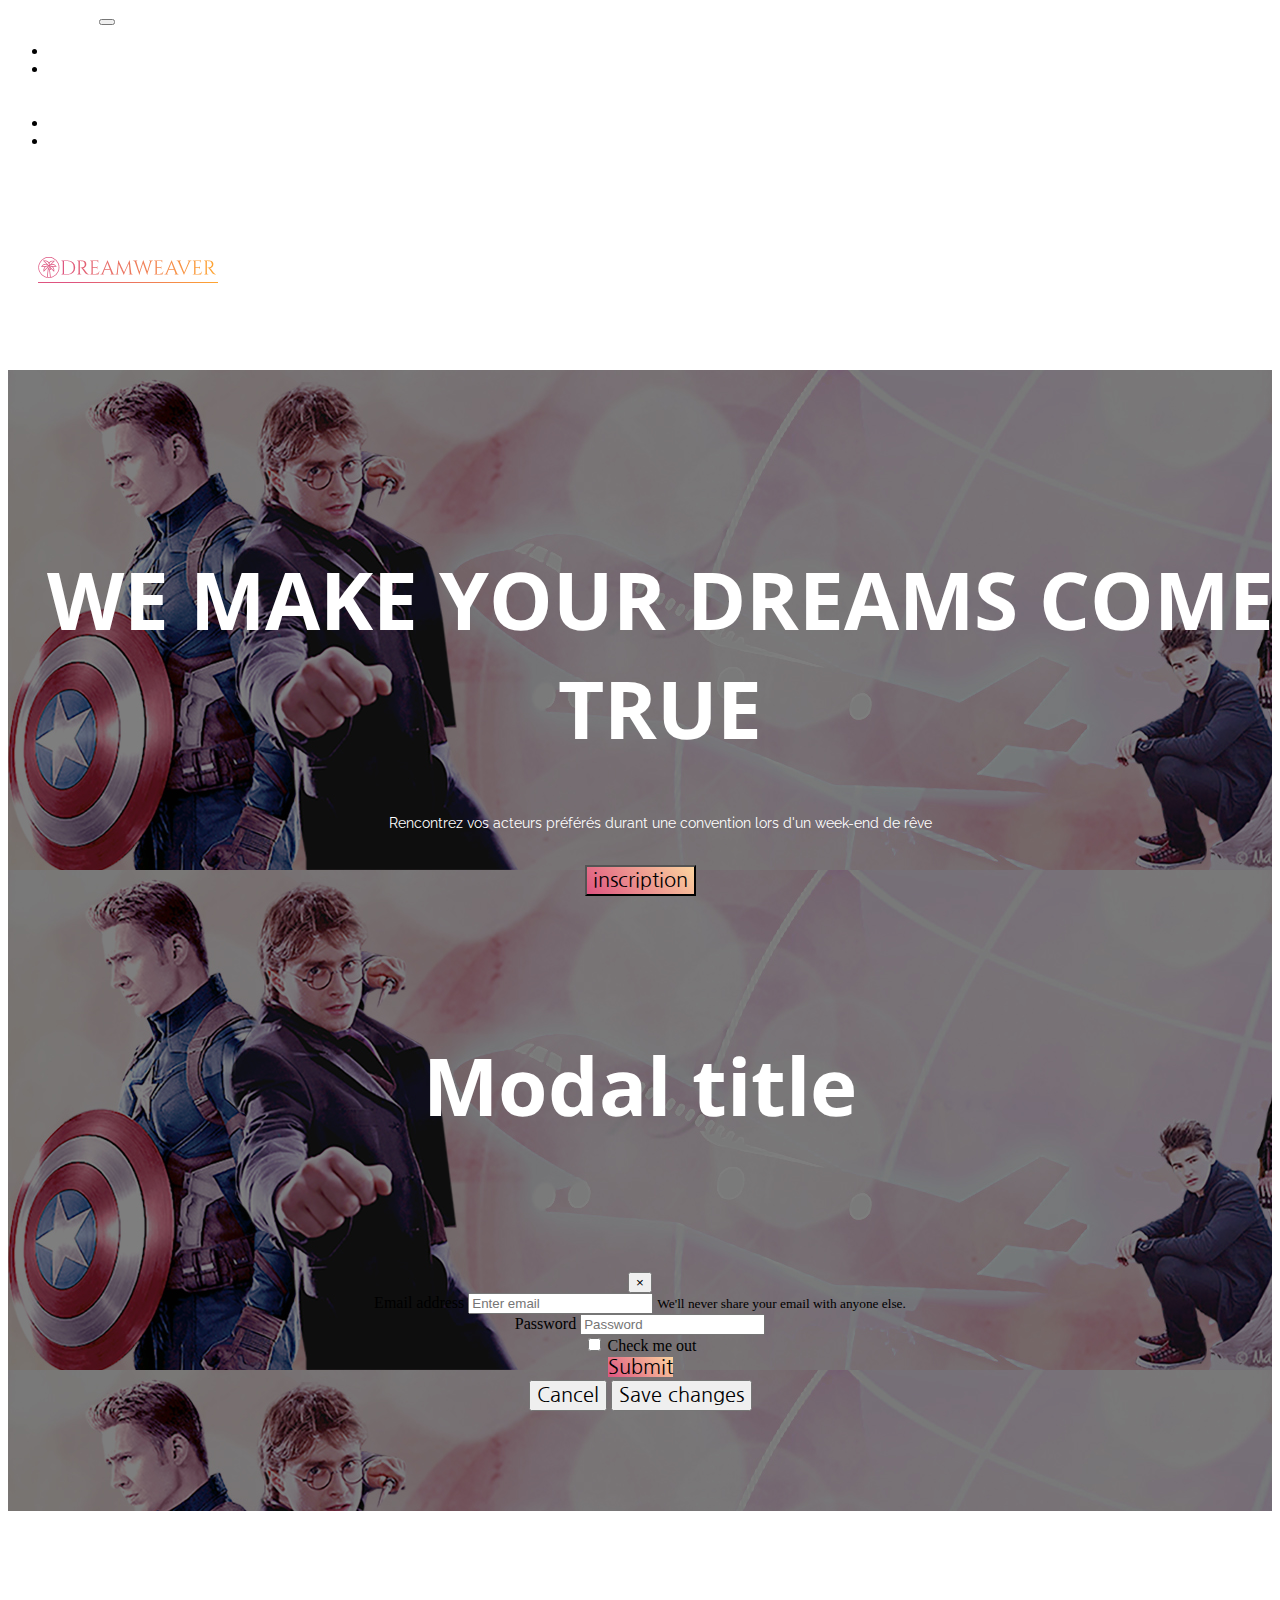
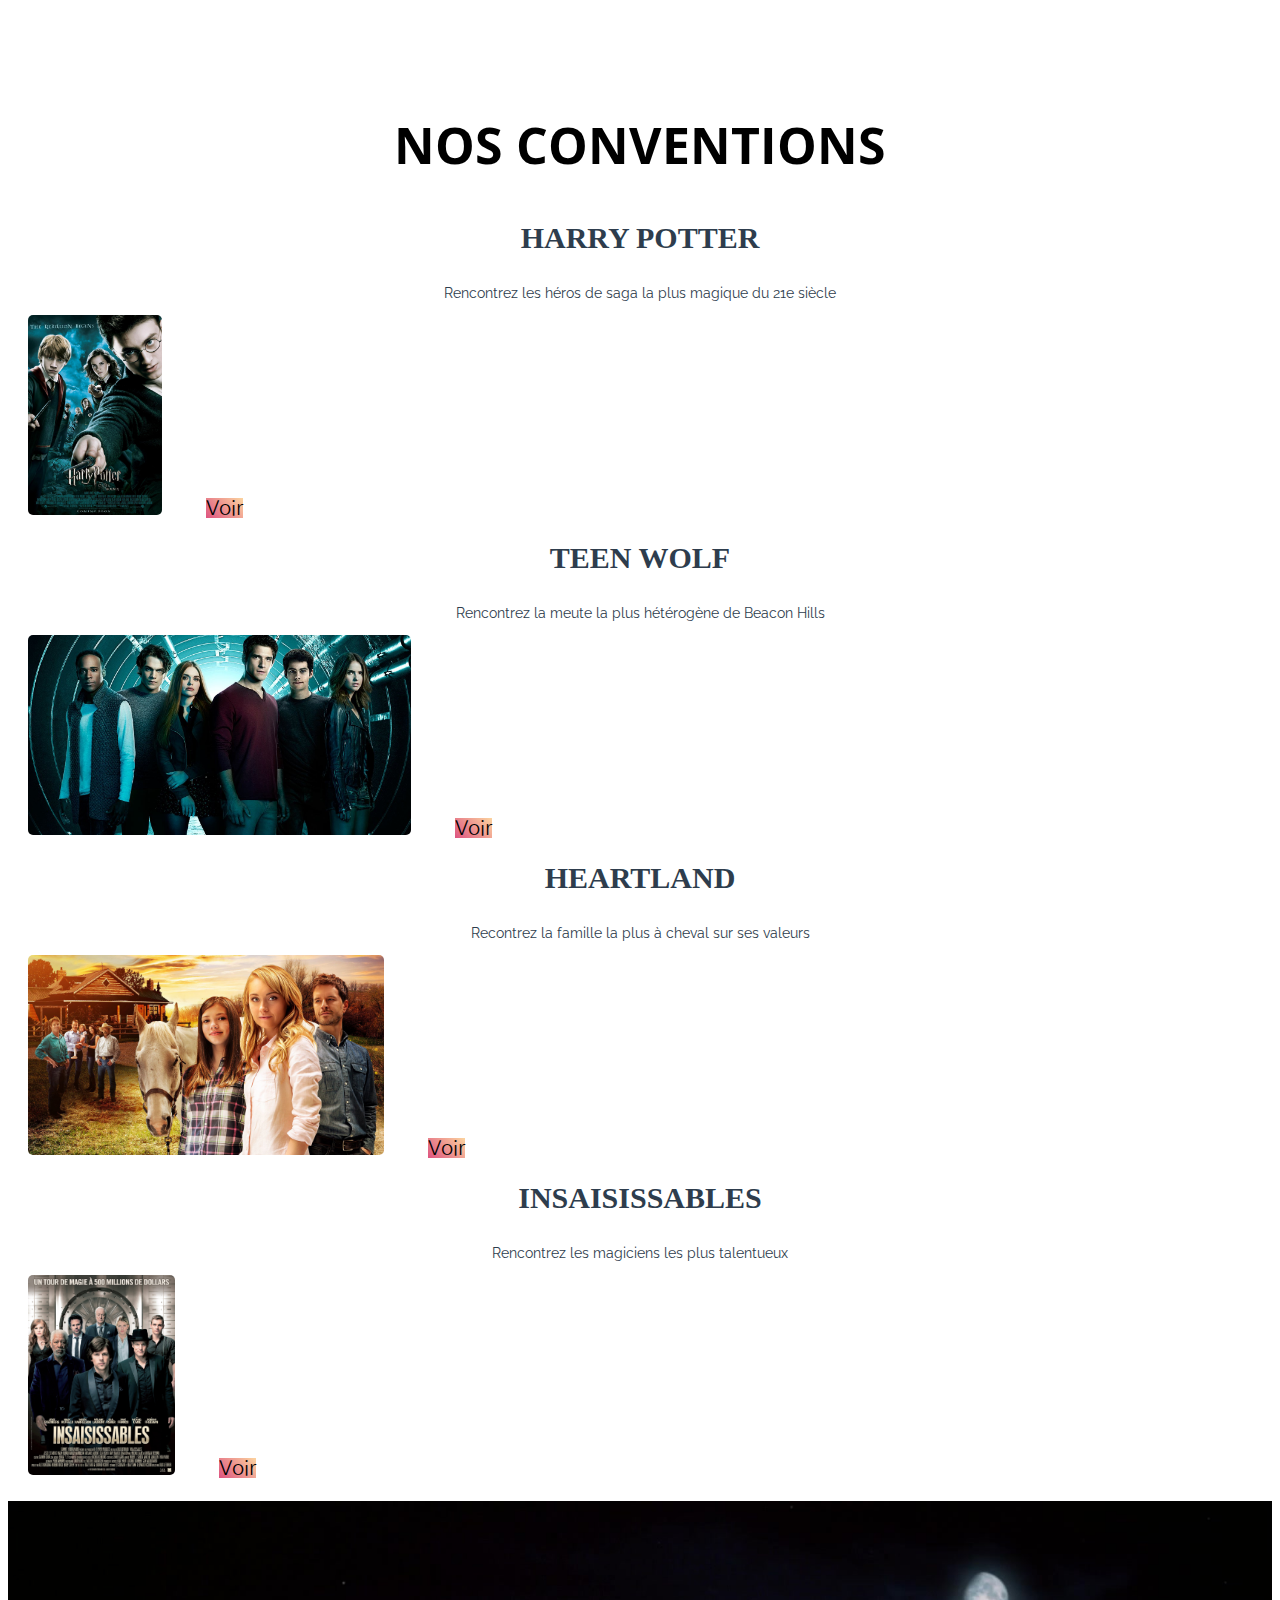
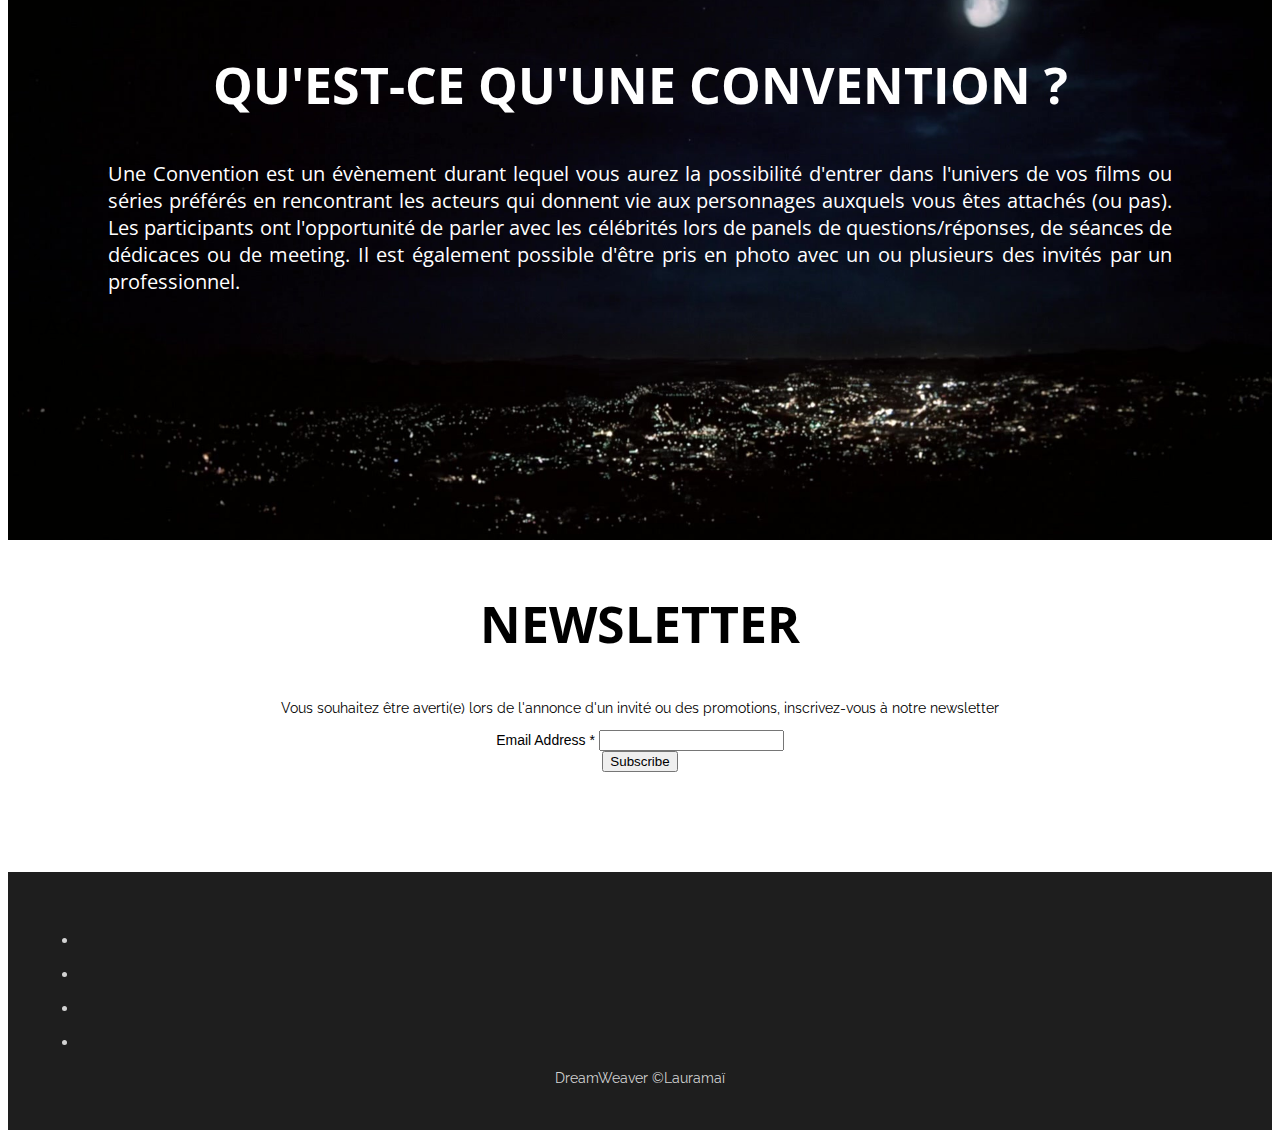
==== index.html @ 34c1da0e "Update 2" ====
<!DOCTYPE html>
<html>
<head>
	<meta charset="utf-8">
	<title> DreamWeaver</title>
	 <link rel="stylesheet" href="https://stackpath.bootstrapcdn.com/bootstrap/4.1.3/css/bootstrap.min.css" integrity="sha384-MCw98/SFnGE8fJT3GXwEOngsV7Zt27NXFoaoApmYm81iuXoPkFOJwJ8ERdknLPMO" crossorigin="anonymous">

    <link rel="stylesheet" href="https://use.fontawesome.com/releases/v5.4.2/css/all.css" integrity="sha384-/rXc/GQVaYpyDdyxK+ecHPVYJSN9bmVFBvjA/9eOB+pb3F2w2N6fc5qB9Ew5yIns" crossorigin="anonymous">
	 <link href="https://fonts.googleapis.com/css?family=Open+Sans+Condensed:300,300i" rel="stylesheet">
	 <link href="https://fonts.googleapis.com/css?family=Raleway:300i" rel="stylesheet">
    <link href="https://fonts.googleapis.com/css?family=Nanum+Gothic:800" rel="stylesheet">

    <link rel="stylesheet" type="text/css" href="style.css">
</head>

<body>


  <header>
    <nav class="navbar navbar-expand-lg navbar-light bg-light">
      <a class="navbar-brand" href="#">MENU</a>
      <button class="navbar-toggler" type="button" data-toggle="collapse" data-target="#navbarNavDropdown" aria-controls="navbarNavDropdown" aria-expanded="false" aria-label="Toggle navigation">
      <span class="navbar-toggler-icon"></span>
      </button>
    <div class="collapse navbar-collapse" id="navbarNavDropdown">
      <ul class="navbar-nav">
        <li class="nav-item active">
        <li class="nav-item dropdown">
          <a class="nav-link dropdown-toggle" href="#" id="navbarDropdownMenuLink" role="button" data-toggle="dropdown" aria-haspopup="true" aria-expanded="false">
          Nos Conventions
          </a>
        <div class="dropdown-menu" aria-labelledby="navbarDropdownMenuLink">
          <a class="dropdown-item" href="harrypotter.html">Harry Potter</a>
          <a class="dropdown-item" href="#">Heartland</a>
          <a class="dropdown-item" href="#">Insaisissables</a>
          <a class="dropdown-item" href="#">Teen Wolf</a>
        </div>
        </li>

          <a class="nav-link" href="#categorie2"> F.A.Q <span class="sr-only">(current)</span></a>
        </li>
        <li class="nav-item">
          <a class="nav-link" href="#categorie3">Newsletter</a>
        </li>
        <li class="nav-item">
          <a class="nav-link" href="#footer">Contact</a>
        </li>
        
      </ul>
    </div>
    </nav>

  </header>



        <img src="images/logo.png">



<div id="banner">
	<div class="content">
		<h1> WE MAKE YOUR DREAMS COME TRUE</h1>
		<p> Rencontrez vos acteurs préférés durant une convention lors d'un week-end de rêve</p>
  </div>

  <!-- Button trigger modal -->
  <button type="button" class="btn button-pink" data-toggle="modal" data-target="#exampleModal">
 inscription
  </button>

  <!-- Modal -->
    <div class="modal fade" id="exampleModal" tabindex="-1" role="dialog" aria-labelledby="exampleModalLabel" aria-hidden="true">
      <div class="modal-dialog" role="document">
        <div class="modal-content">
          <div class="modal-header">
            <h5 class="modal-title" id="exampleModalLabel">Modal title</h5>
            <button type="button" class="close" data-dismiss="modal" aria-label="Close">
              <span aria-hidden="true">&times;</span>
            </button>
          </div>
          <div class="modal-body">
            <form>
                <div class="form-group">
                  <label for="exampleInputEmail1">Email address</label>
                  <input type="email" class="form-control" id="exampleInputEmail1" aria-describedby="emailHelp" placeholder="Enter email">
                  <small id="emailHelp" class="form-text text-muted">We'll never share your email with anyone else.</small>
                </div>
                <div class="form-group">
                  <label for="exampleInputPassword1">Password</label>
                  <input type="password" class="form-control" id="exampleInputPassword1" placeholder="Password">
                </div>
                <div class="form-group form-check">
                  <input type="checkbox" class="form-check-input" id="exampleCheck1">
                  <label class="form-check-label" for="exampleCheck1">Check me out</label>
                </div>
                <a href="mailto:lauramai.mcl@gmail.com" class="btn button-pink"> Submit</a>
            </form>
          </div>
          <div class="modal-footer">
            <button type="button" class="btn btn-secondary" data-dismiss="modal">Cancel</button>
            <button type="button" class="btn btn-light">Save changes</button>
          </div>
        </div>
      </div>
    </div>


</div>





<div id="anchor1">

  <h2> NOS CONVENTIONS</h2>

  <div class="container">
    <div class="row">
      <div class="col-12 col-md-6 col-xl-3">
        <div class="card">
          <h3> HARRY POTTER </h3>
          <p> Rencontrez les héros de saga la plus magique du 21e siècle</p>
          <img src="images/harrypotter.jpeg">
          <a href="harrypotter.html" class="btn button-pink"> Voir </a>
        </div>
      </div>

      <div class="col-12 col-md-6 col-xl-3">
        <div class="card">
          <h3>TEEN WOLF</h3>
          <p> Rencontrez la meute la plus hétérogène de Beacon Hills</p>
          <img src="images/teenwolf.jpg">
          <a href="#" class="btn button-pink">Voir</a>
        </div>
      </div>

      <div class="col-12 col-md-6 col-xl-3">
        <div class="card" >
          <h3>HEARTLAND</h3>
          <p>Recontrez la famille la plus à cheval sur ses valeurs</p>
          <img src="images/heartland.jpg">
          <a href="#" class="btn button-pink">Voir</a>
        </div>
      </div>

      <div class="col-12 col-md-6 col-xl-3">
        <div class="card">
          <h3>INSAISISSABLES</h3>
          <p>Rencontrez les magiciens les plus talentueux </p>
          <img src="images/insaisissables.jpg">
          <a href="#" class="btn button-pink">Voir</a>
        </div>
      </div>

    </div>
  </div>
</div>


<div class="container2">
  <div id="categorie2">

    <h2 class="title"> QU'EST-CE QU'UNE CONVENTION ?</h2>

    <p class="definition">Une Convention est un évènement durant lequel vous aurez la possibilité d'entrer dans l'univers de vos films ou séries préférés en rencontrant les acteurs qui donnent vie aux personnages auxquels vous êtes attachés (ou pas). Les participants ont l'opportunité de parler avec les célébrités lors de panels de questions/réponses, de séances de dédicaces ou de meeting. Il est également possible d'être pris en photo avec un ou plusieurs des invités par un professionnel.</p>

    <a href="FAQ.html" class="btn btn-light" > F.A.Q </a>

  </div>
</div>

<div id="categorie3">
  
  <h2> NEWSLETTER </h2>
  <p> Vous souhaitez être averti(e) lors de l'annonce d'un invité ou des promotions, inscrivez-vous à notre newsletter </p>


<div class="formulaire">
      <!-- Begin Mailchimp Signup Form -->
      <link href="//cdn-images.mailchimp.com/embedcode/classic-10_7.css" rel="stylesheet" type="text/css">
      <style type="text/css">
        #mc_embed_signup{background:#fff; clear:left; font:14px Helvetica,Arial,sans-serif; }
        /* Add your own Mailchimp form style overrides in your site stylesheet or in this style block.
           We recommend moving this block and the preceding CSS link to the HEAD of your HTML file. */
      </style>
      <div id="mc_embed_signup">
      <form action="https://github.us19.list-manage.com/subscribe/post?u=7b00510c1316c2a88163feda2&amp;id=d423fafced" method="post" id="mc-embedded-subscribe-form" name="mc-embedded-subscribe-form" class="validate" target="_blank" novalidate>
      
      
      <div class="mc-field-group">
        <label for="mce-EMAIL">Email Address  <span class="asterisk">*</span>
      </label>
        <input type="email" value="" name="EMAIL" class="required email" id="mce-EMAIL">
      </div>
      </div>  <div id="mce-responses" class="clear">
          <div class="response" id="mce-error-response" style="display:none"></div>
          <div class="response" id="mce-success-response" style="display:none"></div>
        </div>    <!-- real people should not fill this in and expect good things - do not remove this or risk form bot signups-->
          <div style="position: absolute; left: -5000px;" aria-hidden="true"><input type="text" name="b_7b00510c1316c2a88163feda2_d423fafced" tabindex="-1" value=""></div>
          <div class="clear"><input type="submit" value="Subscribe" name="subscribe" id="mc-embedded-subscribe" class="button"></div>
          </div>
      </form>
      </div>
      <script type='text/javascript' src='//s3.amazonaws.com/downloads.mailchimp.com/js/mc-validate.js'></script><script type='text/javascript'>(function($) {window.fnames = new Array(); window.ftypes = new Array();fnames[0]='EMAIL';ftypes[0]='email';fnames[1]='FNAME';ftypes[1]='text';fnames[2]='LNAME';ftypes[2]='text';fnames[3]='ADDRESS';ftypes[3]='address';fnames[4]='PHONE';ftypes[4]='phone';fnames[5]='BIRTHDAY';ftypes[5]='birthday';}(jQuery));var $mcj = jQuery.noConflict(true);</script>
      <!--End mc_embed_signup-->
</div>
</div>

    <div id="footer">      
        <ul class="list-inline">
        <li class="list-inline-item"><a href="#"><i class="fab fa-youtube"></i></a></li>
        <li class="list-inline-item"><a href="#"><i class="fab fa-facebook-square"></i></a></li>
        <li class="list-inline-item"><a href="#"><i class="fab fa-twitter-square"></i></a></li>
        <li class="list-inline-item"><a href="#"><i class="fab fa-linkedin"></i></a></li>
        </ul>
        <p>DreamWeaver ©Lauramaï</p>
    </div>


































<script src="https://code.jquery.com/jquery-3.3.1.slim.min.js" integrity="sha384-q8i/X+965DzO0rT7abK41JStQIAqVgRVzpbzo5smXKp4YfRvH+8abtTE1Pi6jizo" crossorigin="anonymous"></script>
<script src="https://cdnjs.cloudflare.com/ajax/libs/popper.js/1.14.3/umd/popper.min.js" integrity="sha384-ZMP7rVo3mIykV+2+9J3UJ46jBk0WLaUAdn689aCwoqbBJiSnjAK/l8WvCWPIPm49" crossorigin="anonymous"></script>
<script src="https://stackpath.bootstrapcdn.com/bootstrap/4.1.3/js/bootstrap.min.js" integrity="sha384-ChfqqxuZUCnJSK3+MXmPNIyE6ZbWh2IMqE241rYiqJxyMiZ6OW/JmZQ5stwEULTy" crossorigin="anonymous"></script>


</body>
</html>
---- style.css ----
.LOGO {
	text-align: center;
	align-self: center;
}

#banner {
	background: white;
	text-align: center;
	background-image: url("images/banner.jpg");
	padding-top : 100px;
	padding-bottom: 100px;
}

.container-fluid {
	margin-top:30px;
}


.content {
	text-align: center;
	color: white;
    width: 100%;
    padding: 20px;
	font-family: 'Open Sans Condensed', sans-serif;
	text-align: center;
}

p{
	font-family: 'Raleway', sans-serif;
}

.content > h1 {
}

#anchor1 {
	margin-top: 200px;
}

h1 {
	font-size:80px;
	color: white;
	font-family: 'Open Sans Condensed', sans-serif;
	text-align: center;
}

h2{ 
	font-family: 'Open Sans Condensed', sans-serif;
	text-align: center;
	font-size:50px;
	margin-top: 50px;

}

.logo {
	width: 300px;
	text-align: center;
}


#categorie1{
	margin-top: 50px;
}

.card {
	color: #2e3d4d;
	margin-bottom: 20px;

}

img {
  height: 200px;
  object-fit: cover;
  border-radius: 5px;
  margin-left: 20px;
  margin-right: 20px;
  text-align: center;
}

a {
	margin-bottom: 20px;
	margin-top:10px;
	margin-left: 20px;
	margin-right: 20px;
	text-align: center;
	color: white;

}

h3 {
	text-align: center;
	font-size: 30px;
	margin-top: 20px;
}

p {
	text-align: center;
	font-size: 14px;
	margin-right: 20px;
	margin-left: 20px;

}

.container {
	margin-top: 10px;
}


.btn {
	text-decoration: none;
	font-family: 'Nanum Gothic', sans-serif;
	color: black;
	font-size: 20px;
	text-align: center;
}

.button-pink {
  	background :linear-gradient(45deg,#de5480,#fcd49f);
}

.button-light {
	position: absolute;
	align-self :center;
}

.container2 {
	display:flex;
	position: relative;
	justify-content: center;
	align-items: center;
}

#categorie2 {
	background-image: url("images/beaconhills.png");
  	background-size: cover;
  	padding-bottom: 200px;
}	



.title {
	color: white;
	font-family: 'Open Sans Condensed', sans-serif;
	text-align: center;
	font-size:50px;
	margin-top: 50px;
	padding-top: 100px;

}

.definition{
	font-family: 'Open Sans Condensed', sans-serif;
	margin-top: 15px;
	margin-right: 100px;
	margin-left: 100px;
	font-size: 20px;
	text-align: justify;
	color: white;
}


#footer{
  text-align: center;
  padding: 30px;
  background: rgb(30, 30, 30);
  color: lightgrey;
  margin-top: 100px;
}

#footer a {
  color: lightgrey;
  font-size: 30px;
}
#footer a:hover {
  color: white;
}


#intro {
	background-image: url("images/Hogwarts.png");
	background-size:cover;
	padding-bottom: 100px;
	padding-top: 100px;
}

h5{
	font-size:80px;
	color: white;
	font-family: 'Open Sans Condensed', sans-serif;
	text-align: center;
}

h6{
	font-size:40px;
	color: grey;
	font-family: 'Open Sans Condensed', sans-serif;
	text-align: center;
}

.formulaire {
	text-align: center
}
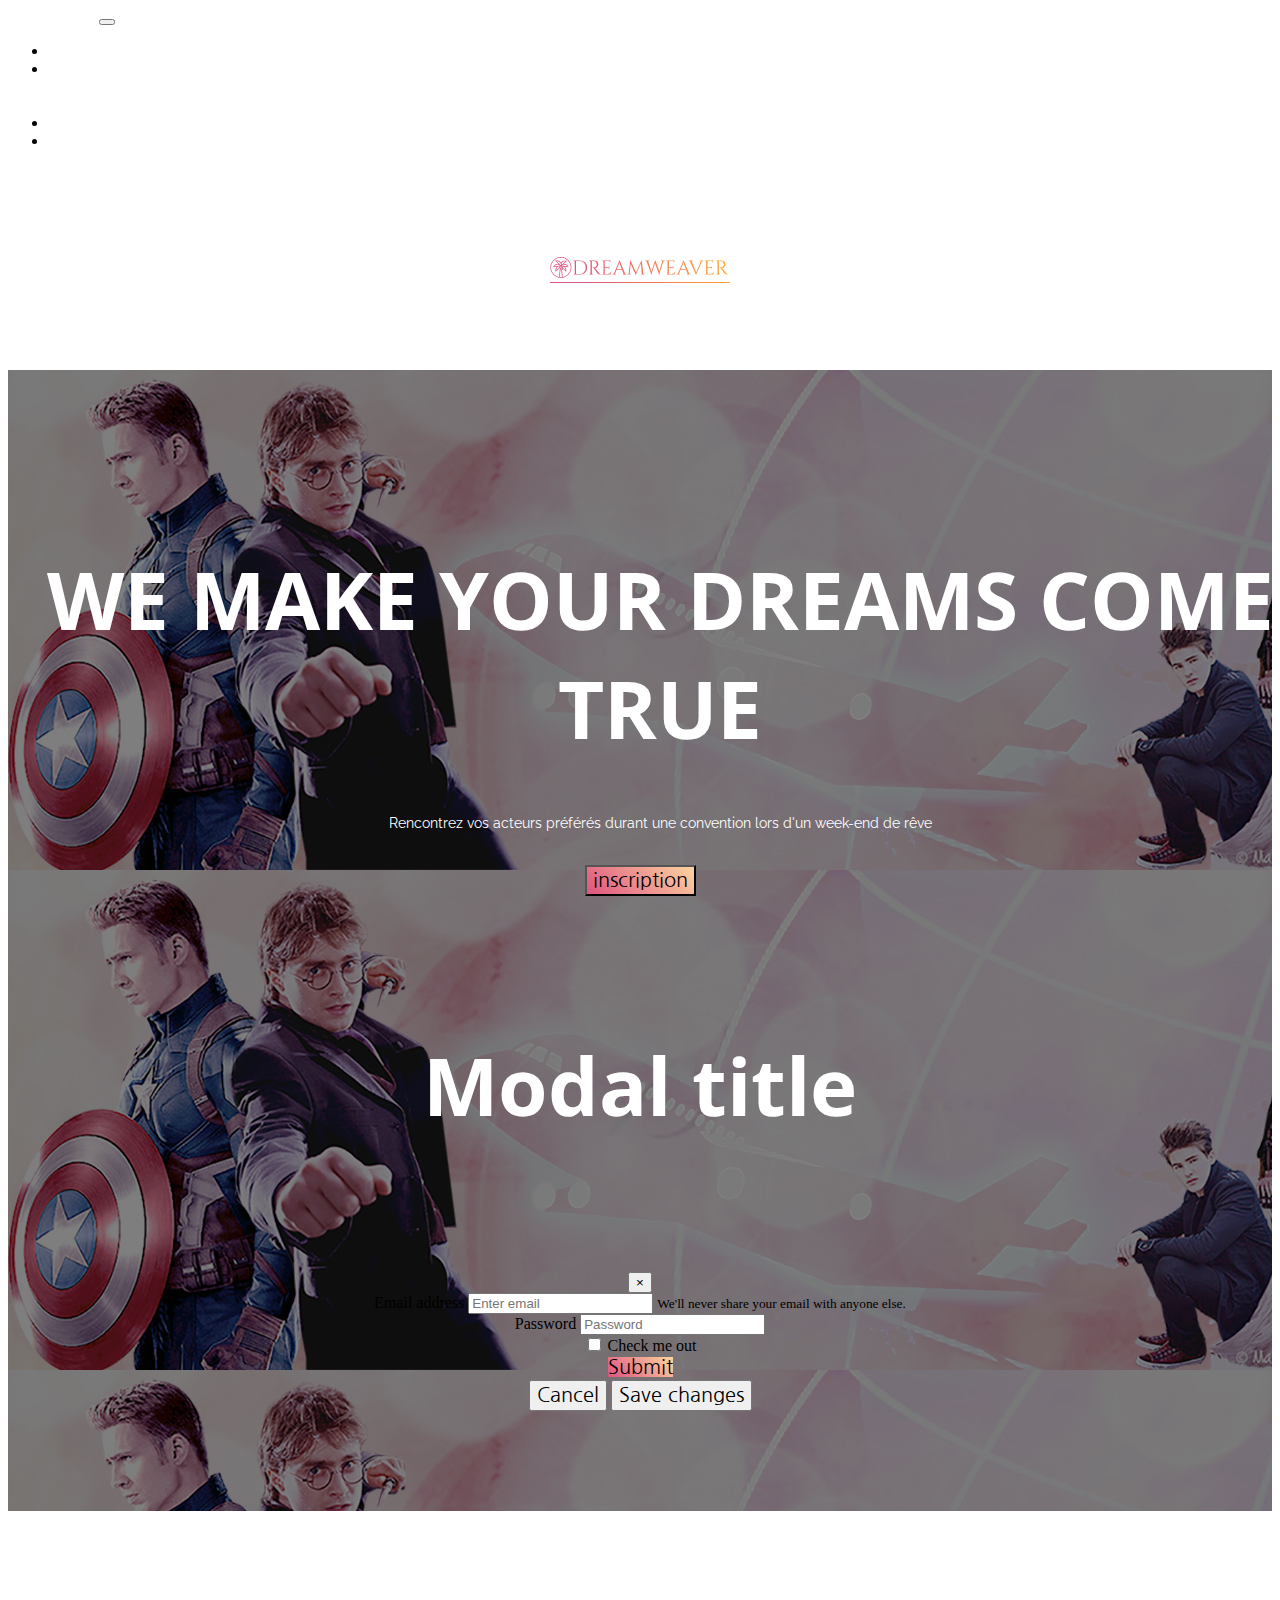
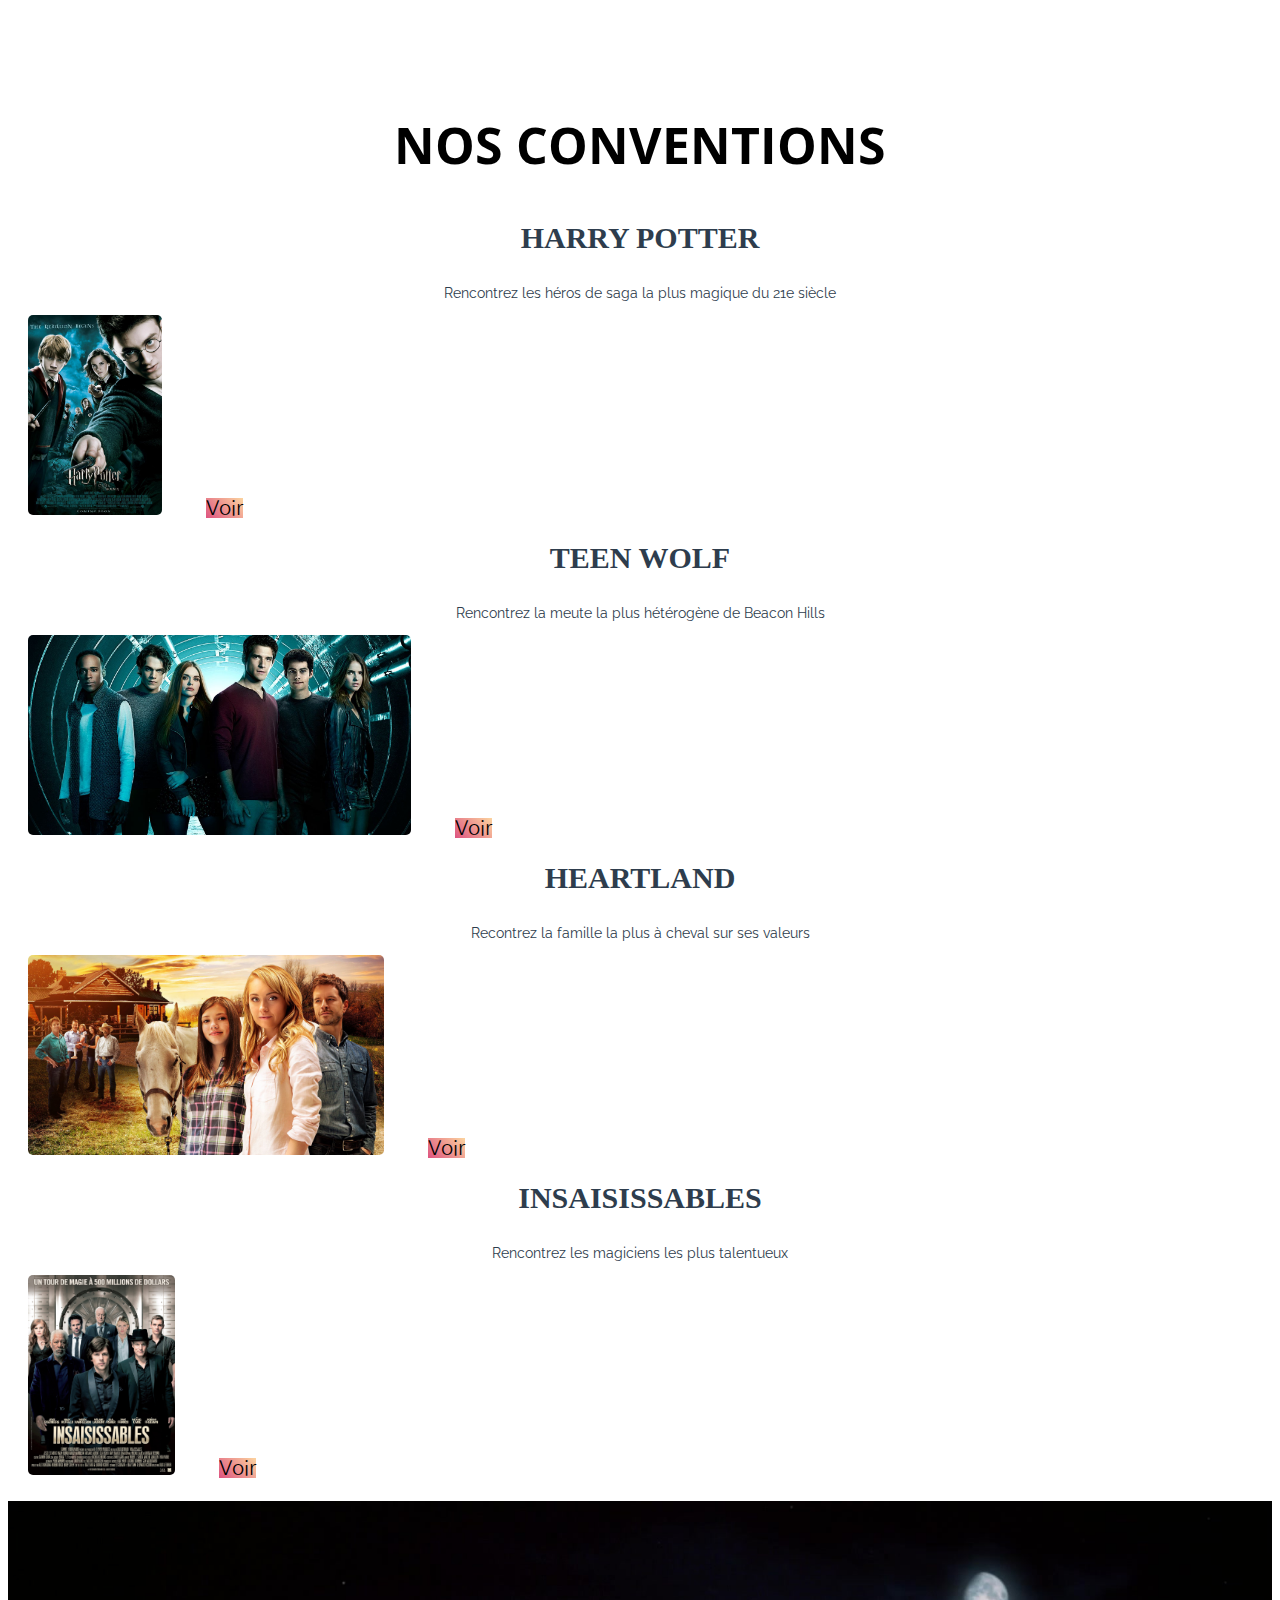
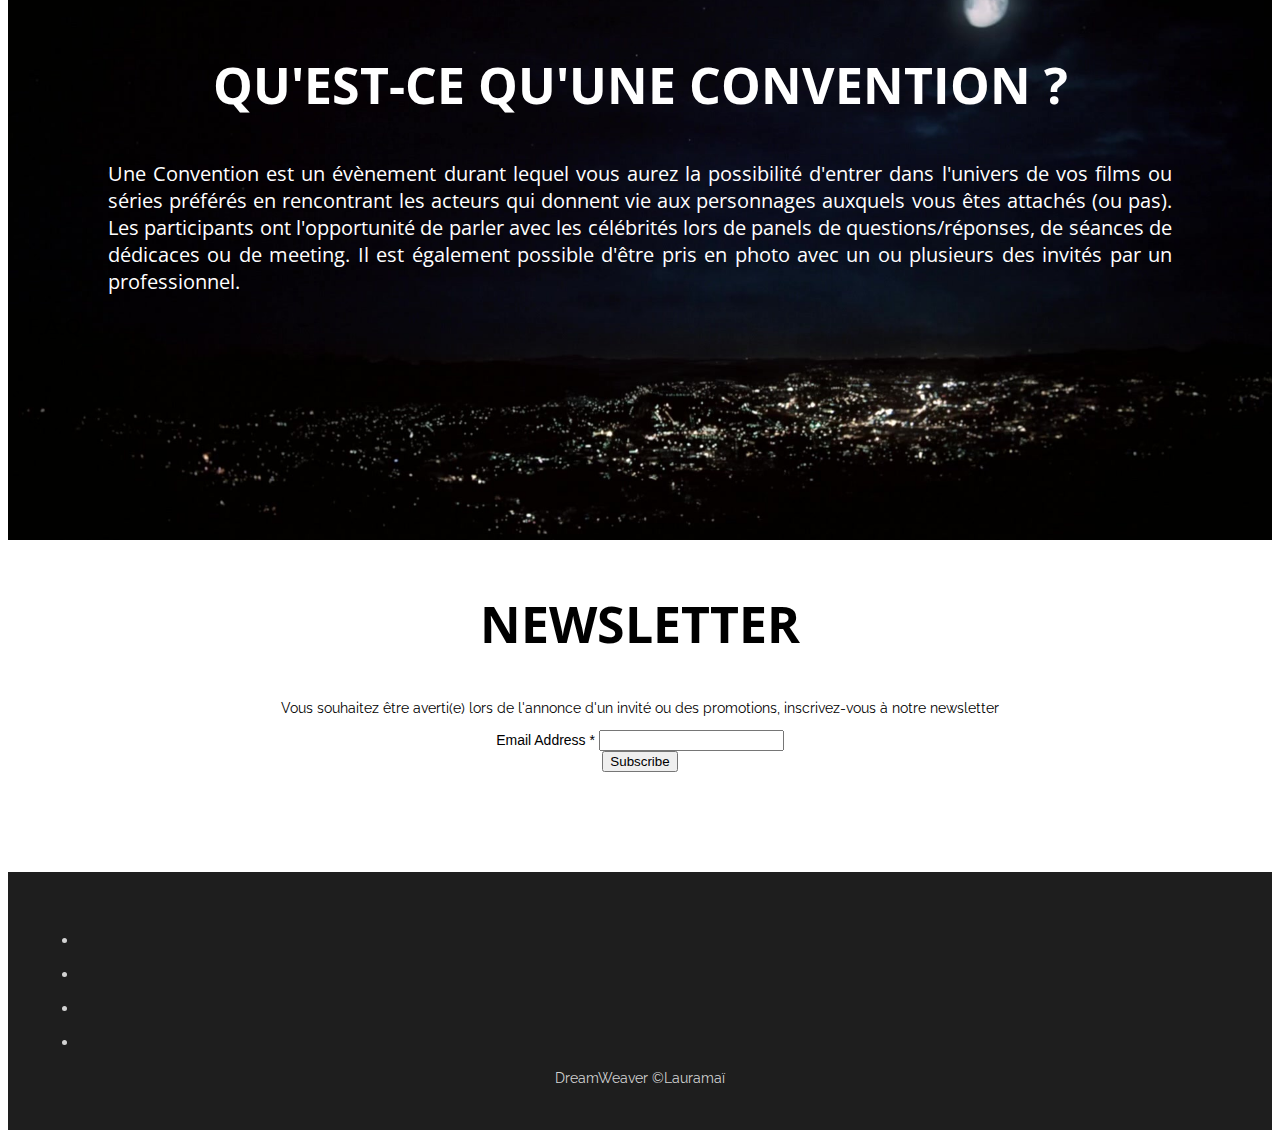
==== commit e9d7ac9f: "Update3" ====
--- a/index.html
+++ b/index.html
@@ -3,210 +3,207 @@
 <head>
 	<meta charset="utf-8">
 	<title> DreamWeaver</title>
-	 <link rel="stylesheet" href="https://stackpath.bootstrapcdn.com/bootstrap/4.1.3/css/bootstrap.min.css" integrity="sha384-MCw98/SFnGE8fJT3GXwEOngsV7Zt27NXFoaoApmYm81iuXoPkFOJwJ8ERdknLPMO" crossorigin="anonymous">
-
-    <link rel="stylesheet" href="https://use.fontawesome.com/releases/v5.4.2/css/all.css" integrity="sha384-/rXc/GQVaYpyDdyxK+ecHPVYJSN9bmVFBvjA/9eOB+pb3F2w2N6fc5qB9Ew5yIns" crossorigin="anonymous">
-	 <link href="https://fonts.googleapis.com/css?family=Open+Sans+Condensed:300,300i" rel="stylesheet">
-	 <link href="https://fonts.googleapis.com/css?family=Raleway:300i" rel="stylesheet">
-    <link href="https://fonts.googleapis.com/css?family=Nanum+Gothic:800" rel="stylesheet">
+	<link rel="stylesheet" href="https://stackpath.bootstrapcdn.com/bootstrap/4.1.3/css/bootstrap.min.css" integrity="sha384-MCw98/SFnGE8fJT3GXwEOngsV7Zt27NXFoaoApmYm81iuXoPkFOJwJ8ERdknLPMO" crossorigin="anonymous">
+
+  <link rel="stylesheet" href="https://use.fontawesome.com/releases/v5.4.2/css/all.css" integrity="sha384-/rXc/GQVaYpyDdyxK+ecHPVYJSN9bmVFBvjA/9eOB+pb3F2w2N6fc5qB9Ew5yIns" crossorigin="anonymous">
+	<link href="https://fonts.googleapis.com/css?family=Open+Sans+Condensed:300,300i" rel="stylesheet">
+	<link href="https://fonts.googleapis.com/css?family=Raleway:300i" rel="stylesheet">
+  <link href="https://fonts.googleapis.com/css?family=Nanum+Gothic:800" rel="stylesheet">
 
     <link rel="stylesheet" type="text/css" href="style.css">
 </head>
 
 <body>
 
-
+  <!-- MENU BARRE DE NAVIGATION -->
   <header>
     <nav class="navbar navbar-expand-lg navbar-light bg-light">
-      <a class="navbar-brand" href="#">MENU</a>
-      <button class="navbar-toggler" type="button" data-toggle="collapse" data-target="#navbarNavDropdown" aria-controls="navbarNavDropdown" aria-expanded="false" aria-label="Toggle navigation">
-      <span class="navbar-toggler-icon"></span>
-      </button>
-    <div class="collapse navbar-collapse" id="navbarNavDropdown">
-      <ul class="navbar-nav">
-        <li class="nav-item active">
-        <li class="nav-item dropdown">
+        <a class="navbar-brand" href="#">MENU</a>
+        <button class="navbar-toggler" type="button" data-toggle="collapse" data-target="#navbarNavDropdown" aria-controls="navbarNavDropdown" aria-expanded="false" aria-label="Toggle navigation">
+        <span class="navbar-toggler-icon"></span>
+        </button>
+      <div class="collapse navbar-collapse" id="navbarNavDropdown">
+        <ul class="navbar-nav">
+          <li class="nav-item active">
+          <li class="nav-item dropdown">
           <a class="nav-link dropdown-toggle" href="#" id="navbarDropdownMenuLink" role="button" data-toggle="dropdown" aria-haspopup="true" aria-expanded="false">
           Nos Conventions
           </a>
-        <div class="dropdown-menu" aria-labelledby="navbarDropdownMenuLink">
-          <a class="dropdown-item" href="harrypotter.html">Harry Potter</a>
-          <a class="dropdown-item" href="#">Heartland</a>
-          <a class="dropdown-item" href="#">Insaisissables</a>
-          <a class="dropdown-item" href="#">Teen Wolf</a>
-        </div>
-        </li>
-
-          <a class="nav-link" href="#categorie2"> F.A.Q <span class="sr-only">(current)</span></a>
-        </li>
-        <li class="nav-item">
-          <a class="nav-link" href="#categorie3">Newsletter</a>
-        </li>
-        <li class="nav-item">
-          <a class="nav-link" href="#footer">Contact</a>
-        </li>
+          <div class="dropdown-menu" aria-labelledby="navbarDropdownMenuLink">
+            <a class="dropdown-item" href="harrypotter.html">Harry Potter</a>
+            <a class="dropdown-item" href="#">Heartland</a>
+            <a class="dropdown-item" href="#">Insaisissables</a>
+            <a class="dropdown-item" href="#">Teen Wolf</a>
+          </div>
+          </li>
+            <a class="nav-link" href="#categorie2"> F.A.Q <span class="sr-only">(current)</span></a>
+          </li>
+          <li class="nav-item">
+            <a class="nav-link" href="#categorie3">Newsletter</a>
+          </li>
+          <li class="nav-item">
+            <a class="nav-link" href="#footer">Contact</a>
+          </li>
+        </ul>
+      </div>
+    </nav>
+  </header>
+
+
+  <div class="LOGO">
+        <img src="images/logo.png">
+  </div>
+
+  <!-- BANNIERE -->
+  <div id="banner">
+  	<div class="content">
+  		<h1> WE MAKE YOUR DREAMS COME TRUE</h1>
+  		<p> Rencontrez vos acteurs préférés durant une convention lors d'un week-end de rêve</p>
+    </div>
+
+    <!-- Button trigger modal -->
+    <button type="button" class="btn button-pink" data-toggle="modal" data-target="#exampleModal">
+   inscription
+    </button>
+
+    <!-- Modal -->
+      <div class="modal fade" id="exampleModal" tabindex="-1" role="dialog" aria-labelledby="exampleModalLabel" aria-hidden="true">
+        <div class="modal-dialog" role="document">
+          <div class="modal-content">
+            <div class="modal-header">
+              <h5 class="modal-title" id="exampleModalLabel">Modal title</h5>
+              <button type="button" class="close" data-dismiss="modal" aria-label="Close">
+                <span aria-hidden="true">&times;</span>
+              </button>
+            </div>
+            <div class="modal-body">
+              <form>
+                  <div class="form-group">
+                    <label for="exampleInputEmail1">Email address</label>
+                    <input type="email" class="form-control" id="exampleInputEmail1" aria-describedby="emailHelp" placeholder="Enter email">
+                    <small id="emailHelp" class="form-text text-muted">We'll never share your email with anyone else.</small>
+                  </div>
+                  <div class="form-group">
+                    <label for="exampleInputPassword1">Password</label>
+                    <input type="password" class="form-control" id="exampleInputPassword1" placeholder="Password">
+                  </div>
+                  <div class="form-group form-check">
+                    <input type="checkbox" class="form-check-input" id="exampleCheck1">
+                    <label class="form-check-label" for="exampleCheck1">Check me out</label>
+                  </div>
+                  <a href="mailto:lauramai.mcl@gmail.com" class="btn button-pink"> Submit</a>
+              </form>
+            </div>
+            <div class="modal-footer">
+              <button type="button" class="btn btn-secondary" data-dismiss="modal">Cancel</button>
+              <button type="button" class="btn btn-light">Save changes</button>
+            </div>
+          </div>
+        </div>
+      </div>
+  </div>
+
+
+
+  <!-- SECTION 1 -->
+
+  <div id="anchor1">
+
+    <h2> NOS CONVENTIONS</h2>
+
+    <div class="container">
+      <div class="row">
+        <div class="col-12 col-md-6 col-xl-3">
+          <div class="card">
+            <h3> HARRY POTTER </h3>
+            <p> Rencontrez les héros de saga la plus magique du 21e siècle</p>
+            <img src="images/harrypotter.jpeg">
+            <a href="harrypotter.html" class="btn button-pink"> Voir </a>
+          </div>
+        </div>
+
+        <div class="col-12 col-md-6 col-xl-3">
+          <div class="card">
+            <h3>TEEN WOLF</h3>
+            <p> Rencontrez la meute la plus hétérogène de Beacon Hills</p>
+            <img src="images/teenwolf.jpg">
+            <a href="teenwolf.html" class="btn button-pink">Voir</a>
+          </div>
+        </div>
+
+        <div class="col-12 col-md-6 col-xl-3">
+          <div class="card" >
+            <h3>HEARTLAND</h3>
+            <p>Recontrez la famille la plus à cheval sur ses valeurs</p>
+            <img src="images/heartland.jpg">
+            <a href="heartland.html" class="btn button-pink">Voir</a>
+          </div>
+        </div>
+
+        <div class="col-12 col-md-6 col-xl-3">
+          <div class="card">
+            <h3>INSAISISSABLES</h3>
+            <p>Rencontrez les magiciens les plus talentueux </p>
+            <img src="images/insaisissables.jpg">
+            <a href="insaisissables.html" class="btn button-pink">Voir</a>
+          </div>
+        </div>
+
+      </div>
+    </div>
+  </div>
+
+
+  <!-- SECTION 2-->
+  <div class="container2">
+    <div id="categorie2">
+
+      <h2 class="title"> QU'EST-CE QU'UNE CONVENTION ?</h2>
+
+      <p class="definition">Une Convention est un évènement durant lequel vous aurez la possibilité d'entrer dans l'univers de vos films ou séries préférés en rencontrant les acteurs qui donnent vie aux personnages auxquels vous êtes attachés (ou pas). Les participants ont l'opportunité de parler avec les célébrités lors de panels de questions/réponses, de séances de dédicaces ou de meeting. Il est également possible d'être pris en photo avec un ou plusieurs des invités par un professionnel.</p>
+
+      <a href="FAQ.html" class="btn btn-light" > F.A.Q </a>
+
+    </div>
+  </div>
+
+  <!-- SECTION 3-->
+  <div id="categorie3">
+    
+    <h2> NEWSLETTER </h2>
+    <p> Vous souhaitez être averti(e) lors de l'annonce d'un invité ou des promotions, inscrivez-vous à notre newsletter </p>
+
+
+  <div class="formulaire">
+        <!-- Begin Mailchimp Signup Form -->
+        <link href="//cdn-images.mailchimp.com/embedcode/classic-10_7.css" rel="stylesheet" type="text/css">
+        <style type="text/css">
+          #mc_embed_signup{background:#fff; clear:left; font:14px Helvetica,Arial,sans-serif; }
+          /* Add your own Mailchimp form style overrides in your site stylesheet or in this style block.
+             We recommend moving this block and the preceding CSS link to the HEAD of your HTML file. */
+        </style>
+        <div id="mc_embed_signup">
+        <form action="https://github.us19.list-manage.com/subscribe/post?u=7b00510c1316c2a88163feda2&amp;id=d423fafced" method="post" id="mc-embedded-subscribe-form" name="mc-embedded-subscribe-form" class="validate" target="_blank" novalidate>
         
-      </ul>
-    </div>
-    </nav>
-
-  </header>
-
-
-
-        <img src="images/logo.png">
-
-
-
-<div id="banner">
-	<div class="content">
-		<h1> WE MAKE YOUR DREAMS COME TRUE</h1>
-		<p> Rencontrez vos acteurs préférés durant une convention lors d'un week-end de rêve</p>
-  </div>
-
-  <!-- Button trigger modal -->
-  <button type="button" class="btn button-pink" data-toggle="modal" data-target="#exampleModal">
- inscription
-  </button>
-
-  <!-- Modal -->
-    <div class="modal fade" id="exampleModal" tabindex="-1" role="dialog" aria-labelledby="exampleModalLabel" aria-hidden="true">
-      <div class="modal-dialog" role="document">
-        <div class="modal-content">
-          <div class="modal-header">
-            <h5 class="modal-title" id="exampleModalLabel">Modal title</h5>
-            <button type="button" class="close" data-dismiss="modal" aria-label="Close">
-              <span aria-hidden="true">&times;</span>
-            </button>
-          </div>
-          <div class="modal-body">
-            <form>
-                <div class="form-group">
-                  <label for="exampleInputEmail1">Email address</label>
-                  <input type="email" class="form-control" id="exampleInputEmail1" aria-describedby="emailHelp" placeholder="Enter email">
-                  <small id="emailHelp" class="form-text text-muted">We'll never share your email with anyone else.</small>
-                </div>
-                <div class="form-group">
-                  <label for="exampleInputPassword1">Password</label>
-                  <input type="password" class="form-control" id="exampleInputPassword1" placeholder="Password">
-                </div>
-                <div class="form-group form-check">
-                  <input type="checkbox" class="form-check-input" id="exampleCheck1">
-                  <label class="form-check-label" for="exampleCheck1">Check me out</label>
-                </div>
-                <a href="mailto:lauramai.mcl@gmail.com" class="btn button-pink"> Submit</a>
-            </form>
-          </div>
-          <div class="modal-footer">
-            <button type="button" class="btn btn-secondary" data-dismiss="modal">Cancel</button>
-            <button type="button" class="btn btn-light">Save changes</button>
-          </div>
-        </div>
-      </div>
-    </div>
-
-
-</div>
-
-
-
-
-
-<div id="anchor1">
-
-  <h2> NOS CONVENTIONS</h2>
-
-  <div class="container">
-    <div class="row">
-      <div class="col-12 col-md-6 col-xl-3">
-        <div class="card">
-          <h3> HARRY POTTER </h3>
-          <p> Rencontrez les héros de saga la plus magique du 21e siècle</p>
-          <img src="images/harrypotter.jpeg">
-          <a href="harrypotter.html" class="btn button-pink"> Voir </a>
-        </div>
-      </div>
-
-      <div class="col-12 col-md-6 col-xl-3">
-        <div class="card">
-          <h3>TEEN WOLF</h3>
-          <p> Rencontrez la meute la plus hétérogène de Beacon Hills</p>
-          <img src="images/teenwolf.jpg">
-          <a href="#" class="btn button-pink">Voir</a>
-        </div>
-      </div>
-
-      <div class="col-12 col-md-6 col-xl-3">
-        <div class="card" >
-          <h3>HEARTLAND</h3>
-          <p>Recontrez la famille la plus à cheval sur ses valeurs</p>
-          <img src="images/heartland.jpg">
-          <a href="#" class="btn button-pink">Voir</a>
-        </div>
-      </div>
-
-      <div class="col-12 col-md-6 col-xl-3">
-        <div class="card">
-          <h3>INSAISISSABLES</h3>
-          <p>Rencontrez les magiciens les plus talentueux </p>
-          <img src="images/insaisissables.jpg">
-          <a href="#" class="btn button-pink">Voir</a>
-        </div>
-      </div>
-
-    </div>
-  </div>
-</div>
-
-
-<div class="container2">
-  <div id="categorie2">
-
-    <h2 class="title"> QU'EST-CE QU'UNE CONVENTION ?</h2>
-
-    <p class="definition">Une Convention est un évènement durant lequel vous aurez la possibilité d'entrer dans l'univers de vos films ou séries préférés en rencontrant les acteurs qui donnent vie aux personnages auxquels vous êtes attachés (ou pas). Les participants ont l'opportunité de parler avec les célébrités lors de panels de questions/réponses, de séances de dédicaces ou de meeting. Il est également possible d'être pris en photo avec un ou plusieurs des invités par un professionnel.</p>
-
-    <a href="FAQ.html" class="btn btn-light" > F.A.Q </a>
-
-  </div>
-</div>
-
-<div id="categorie3">
-  
-  <h2> NEWSLETTER </h2>
-  <p> Vous souhaitez être averti(e) lors de l'annonce d'un invité ou des promotions, inscrivez-vous à notre newsletter </p>
-
-
-<div class="formulaire">
-      <!-- Begin Mailchimp Signup Form -->
-      <link href="//cdn-images.mailchimp.com/embedcode/classic-10_7.css" rel="stylesheet" type="text/css">
-      <style type="text/css">
-        #mc_embed_signup{background:#fff; clear:left; font:14px Helvetica,Arial,sans-serif; }
-        /* Add your own Mailchimp form style overrides in your site stylesheet or in this style block.
-           We recommend moving this block and the preceding CSS link to the HEAD of your HTML file. */
-      </style>
-      <div id="mc_embed_signup">
-      <form action="https://github.us19.list-manage.com/subscribe/post?u=7b00510c1316c2a88163feda2&amp;id=d423fafced" method="post" id="mc-embedded-subscribe-form" name="mc-embedded-subscribe-form" class="validate" target="_blank" novalidate>
-      
-      
-      <div class="mc-field-group">
-        <label for="mce-EMAIL">Email Address  <span class="asterisk">*</span>
-      </label>
-        <input type="email" value="" name="EMAIL" class="required email" id="mce-EMAIL">
-      </div>
-      </div>  <div id="mce-responses" class="clear">
-          <div class="response" id="mce-error-response" style="display:none"></div>
-          <div class="response" id="mce-success-response" style="display:none"></div>
-        </div>    <!-- real people should not fill this in and expect good things - do not remove this or risk form bot signups-->
-          <div style="position: absolute; left: -5000px;" aria-hidden="true"><input type="text" name="b_7b00510c1316c2a88163feda2_d423fafced" tabindex="-1" value=""></div>
-          <div class="clear"><input type="submit" value="Subscribe" name="subscribe" id="mc-embedded-subscribe" class="button"></div>
-          </div>
-      </form>
-      </div>
-      <script type='text/javascript' src='//s3.amazonaws.com/downloads.mailchimp.com/js/mc-validate.js'></script><script type='text/javascript'>(function($) {window.fnames = new Array(); window.ftypes = new Array();fnames[0]='EMAIL';ftypes[0]='email';fnames[1]='FNAME';ftypes[1]='text';fnames[2]='LNAME';ftypes[2]='text';fnames[3]='ADDRESS';ftypes[3]='address';fnames[4]='PHONE';ftypes[4]='phone';fnames[5]='BIRTHDAY';ftypes[5]='birthday';}(jQuery));var $mcj = jQuery.noConflict(true);</script>
-      <!--End mc_embed_signup-->
-</div>
-</div>
+        
+        <div class="mc-field-group">
+          <label for="mce-EMAIL">Email Address  <span class="asterisk">*</span>
+          </label>
+          <input type="email" value="" name="EMAIL" class="required email" id="mce-EMAIL">
+        </div>
+        </div>  <div id="mce-responses" class="clear">
+            <div class="response" id="mce-error-response" style="display:none"></div>
+            <div class="response" id="mce-success-response" style="display:none"></div>
+          </div>    <!-- real people should not fill this in and expect good things - do not remove this or risk form bot signups-->
+            <div style="position: absolute; left: -5000px;" aria-hidden="true"><input type="text" name="b_7b00510c1316c2a88163feda2_d423fafced" tabindex="-1" value=""></div>
+            <div class="clear"><input type="submit" value="Subscribe" name="subscribe" id="mc-embedded-subscribe" class="button"></div>
+            </div>
+        </form>
+        </div>
+        <script type='text/javascript' src='//s3.amazonaws.com/downloads.mailchimp.com/js/mc-validate.js'></script><script type='text/javascript'>(function($) {window.fnames = new Array(); window.ftypes = new Array();fnames[0]='EMAIL';ftypes[0]='email';fnames[1]='FNAME';ftypes[1]='text';fnames[2]='LNAME';ftypes[2]='text';fnames[3]='ADDRESS';ftypes[3]='address';fnames[4]='PHONE';ftypes[4]='phone';fnames[5]='BIRTHDAY';ftypes[5]='birthday';}(jQuery));var $mcj = jQuery.noConflict(true);</script>
+        <!--End mc_embed_signup-->
+  </div>
+  </div>
 
     <div id="footer">      
         <ul class="list-inline">
@@ -220,37 +217,6 @@
 
 
 
-
-
-
-
-
-
-
-
-
-
-
-
-
-
-
-
-
-
-
-
-
-
-
-
-
-
-
-
-
-
-
 <script src="https://code.jquery.com/jquery-3.3.1.slim.min.js" integrity="sha384-q8i/X+965DzO0rT7abK41JStQIAqVgRVzpbzo5smXKp4YfRvH+8abtTE1Pi6jizo" crossorigin="anonymous"></script>
 <script src="https://cdnjs.cloudflare.com/ajax/libs/popper.js/1.14.3/umd/popper.min.js" integrity="sha384-ZMP7rVo3mIykV+2+9J3UJ46jBk0WLaUAdn689aCwoqbBJiSnjAK/l8WvCWPIPm49" crossorigin="anonymous"></script>
 <script src="https://stackpath.bootstrapcdn.com/bootstrap/4.1.3/js/bootstrap.min.js" integrity="sha384-ChfqqxuZUCnJSK3+MXmPNIyE6ZbWh2IMqE241rYiqJxyMiZ6OW/JmZQ5stwEULTy" crossorigin="anonymous"></script>
--- a/style.css
+++ b/style.css
@@ -36,6 +36,7 @@
 	margin-top: 200px;
 }
 
+
 h1 {
 	font-size:80px;
 	color: white;
@@ -49,6 +50,33 @@
 	font-size:50px;
 	margin-top: 50px;
 
+}
+
+h3 {
+	text-align: center;
+	font-size: 30px;
+	margin-top: 20px;
+}
+
+h4 {
+	font-size:80px;
+	color: black;
+	font-family: 'Open Sans Condensed', sans-serif;
+	text-align: center;
+}
+
+h5{
+	font-size:80px;
+	color: white;
+	font-family: 'Open Sans Condensed', sans-serif;
+	text-align: center;
+}
+
+h6{
+	font-size:40px;
+	color: grey;
+	font-family: 'Open Sans Condensed', sans-serif;
+	text-align: center;
 }
 
 .logo {
@@ -86,11 +114,7 @@
 
 }
 
-h3 {
-	text-align: center;
-	font-size: 30px;
-	margin-top: 20px;
-}
+
 
 p {
 	text-align: center;
@@ -115,6 +139,7 @@
 
 .button-pink {
   	background :linear-gradient(45deg,#de5480,#fcd49f);
+  	text-align: center;
 }
 
 .button-light {
@@ -182,22 +207,34 @@
 	padding-top: 100px;
 }
 
-h5{
-	font-size:80px;
-	color: white;
-	font-family: 'Open Sans Condensed', sans-serif;
-	text-align: center;
-}
-
-h6{
-	font-size:40px;
-	color: grey;
-	font-family: 'Open Sans Condensed', sans-serif;
-	text-align: center;
+#intro2 {
+	background-image: url("images/heartlandranch.jpg");
+	background-size:cover;
+	padding-bottom: 100px;
+	padding-top: 100px;
+}
+
+#intro3 {
+	background-image: url("images/derekloft.jpg");
+	background-size:cover;
+	padding-bottom: 100px;
+	padding-top: 100px;
+}
+
+#intro4 {
+	background-image: url("images/carousel.jpg");
+	background-size:cover;
+	padding-bottom: 100px;
+	padding-top: 100px;
 }
 
 .formulaire {
 	text-align: center
 }
 
-
+.accordion {
+	margin-top: 60px;
+}
+
+
+
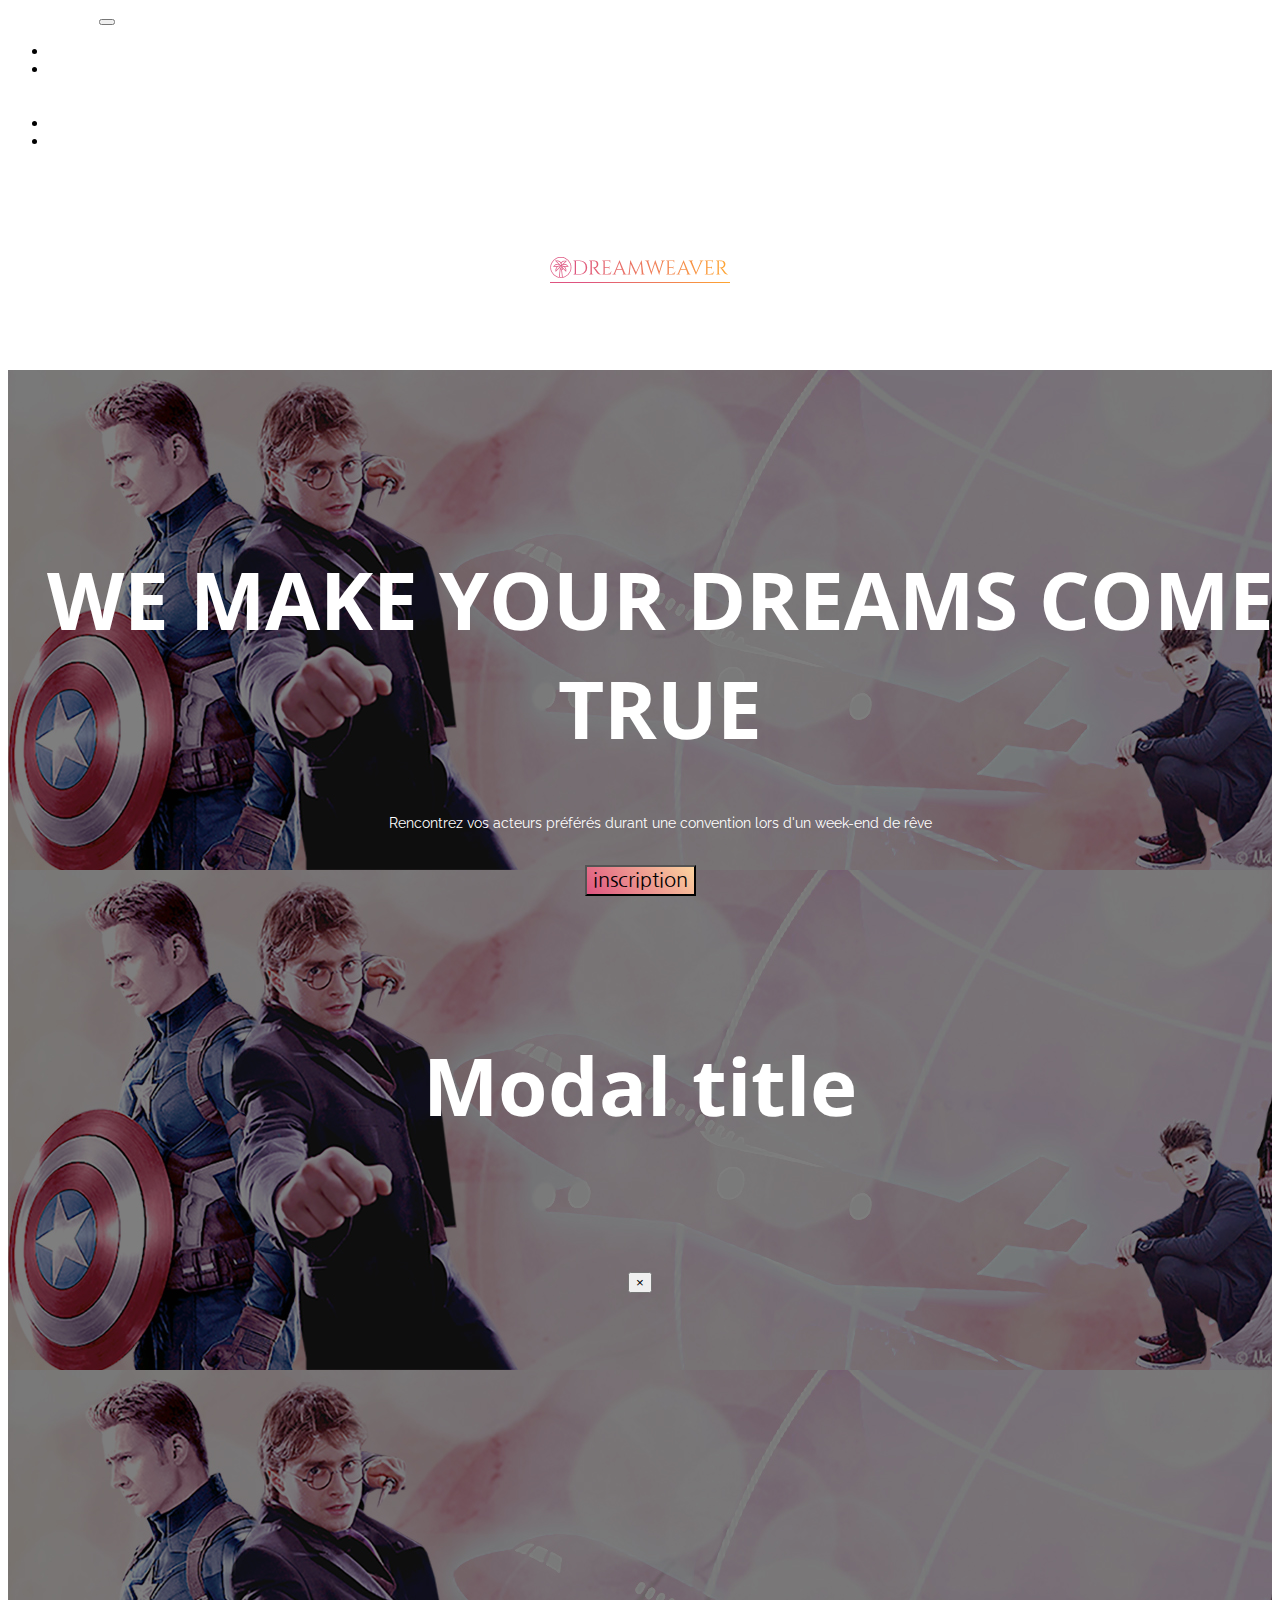
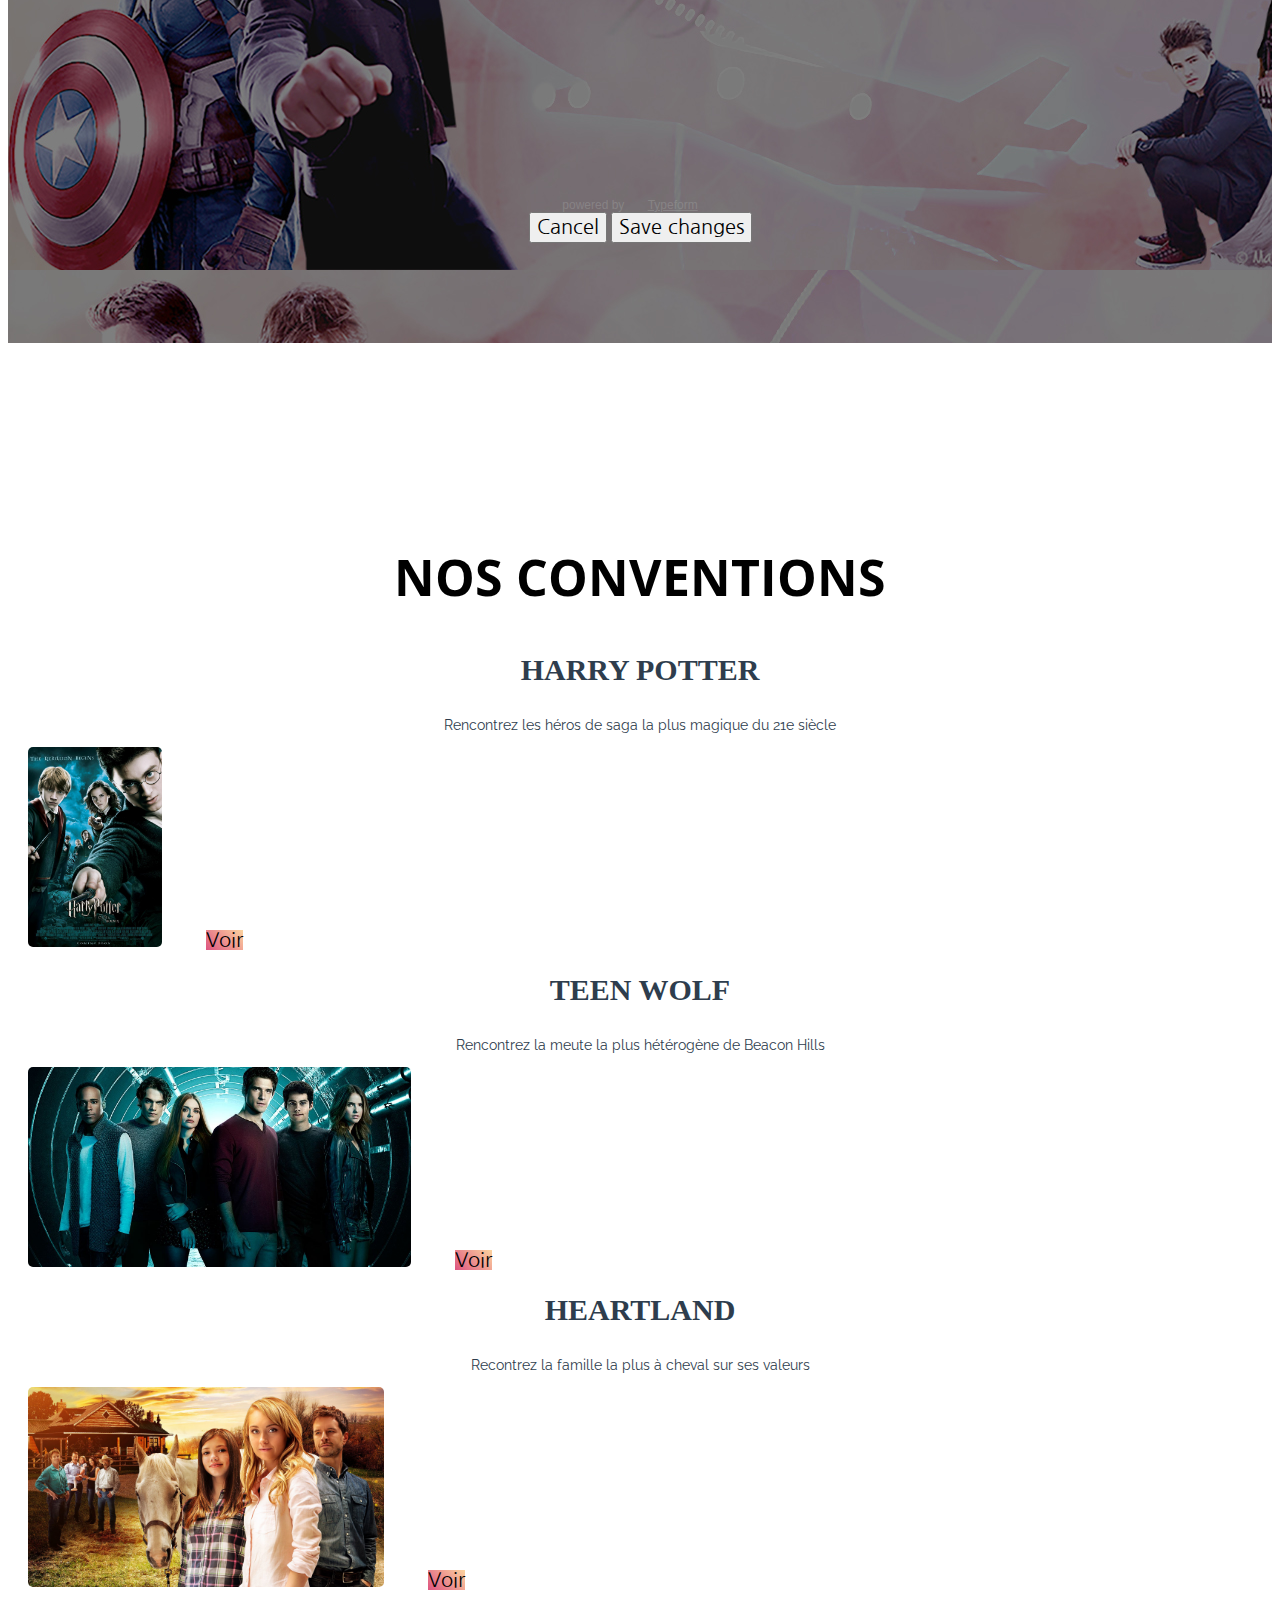
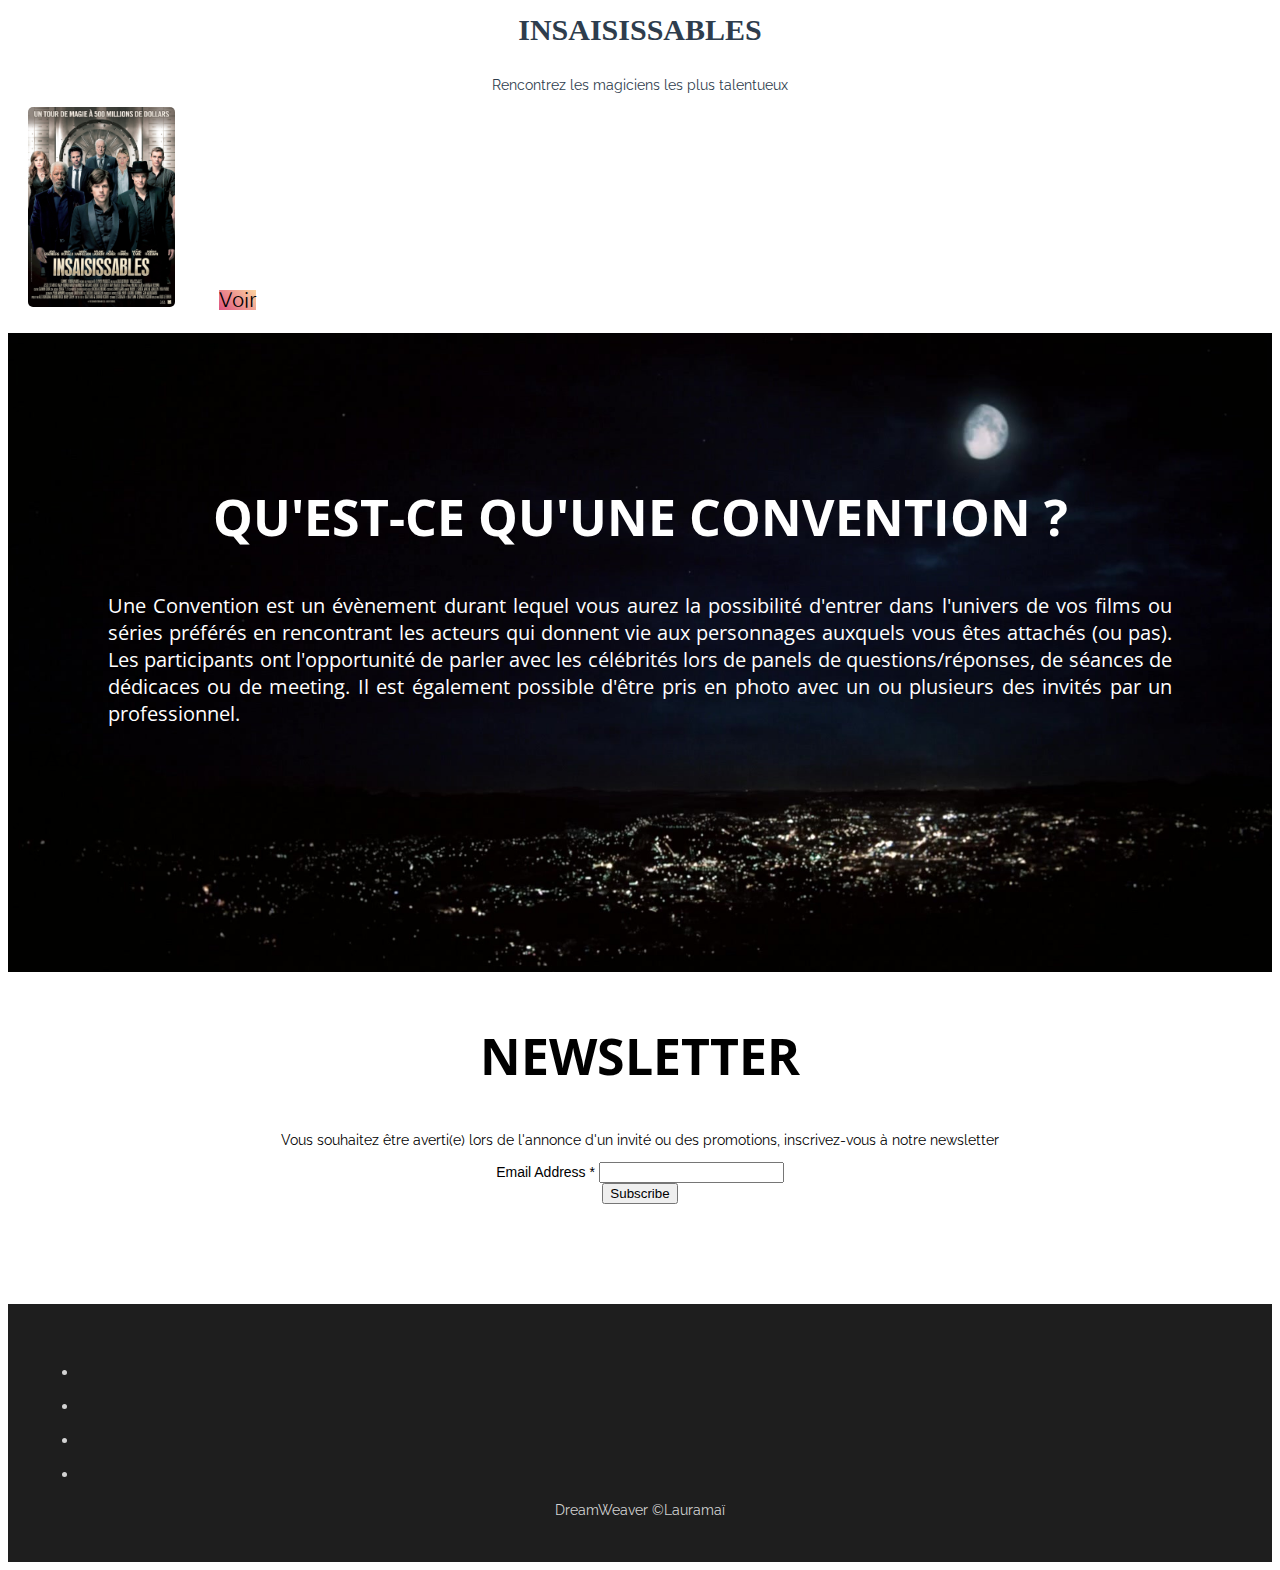
==== commit 56bef603: "Update4" ====
--- a/index.html
+++ b/index.html
@@ -18,7 +18,7 @@
   <!-- MENU BARRE DE NAVIGATION -->
   <header>
     <nav class="navbar navbar-expand-lg navbar-light bg-light">
-        <a class="navbar-brand" href="#">MENU</a>
+        <a class="navbar-brand" href="index.html">MENU</a>
         <button class="navbar-toggler" type="button" data-toggle="collapse" data-target="#navbarNavDropdown" aria-controls="navbarNavDropdown" aria-expanded="false" aria-label="Toggle navigation">
         <span class="navbar-toggler-icon"></span>
         </button>
@@ -77,22 +77,7 @@
               </button>
             </div>
             <div class="modal-body">
-              <form>
-                  <div class="form-group">
-                    <label for="exampleInputEmail1">Email address</label>
-                    <input type="email" class="form-control" id="exampleInputEmail1" aria-describedby="emailHelp" placeholder="Enter email">
-                    <small id="emailHelp" class="form-text text-muted">We'll never share your email with anyone else.</small>
-                  </div>
-                  <div class="form-group">
-                    <label for="exampleInputPassword1">Password</label>
-                    <input type="password" class="form-control" id="exampleInputPassword1" placeholder="Password">
-                  </div>
-                  <div class="form-group form-check">
-                    <input type="checkbox" class="form-check-input" id="exampleCheck1">
-                    <label class="form-check-label" for="exampleCheck1">Check me out</label>
-                  </div>
-                  <a href="mailto:lauramai.mcl@gmail.com" class="btn button-pink"> Submit</a>
-              </form>
+              <div class="typeform-widget" data-url="https://lauramamichel.typeform.com/to/iU14WU" style="width: 100%; height: 500px;"></div> <script> (function() { var qs,js,q,s,d=document, gi=d.getElementById, ce=d.createElement, gt=d.getElementsByTagName, id="typef_orm", b="https://embed.typeform.com/"; if(!gi.call(d,id)) { js=ce.call(d,"script"); js.id=id; js.src=b+"embed.js"; q=gt.call(d,"script")[0]; q.parentNode.insertBefore(js,q) } })() </script> <div style="font-family: Sans-Serif;font-size: 12px;color: #999;opacity: 0.5; padding-top: 5px;"> powered by <a href="https://admin.typeform.com/signup?utm_campaign=iU14WU&utm_source=typeform.com-12785813-Basic&utm_medium=typeform&utm_content=typeform-embedded-poweredbytypeform&utm_term=EN" style="color: #999" target="_blank">Typeform</a> </div>
             </div>
             <div class="modal-footer">
               <button type="button" class="btn btn-secondary" data-dismiss="modal">Cancel</button>
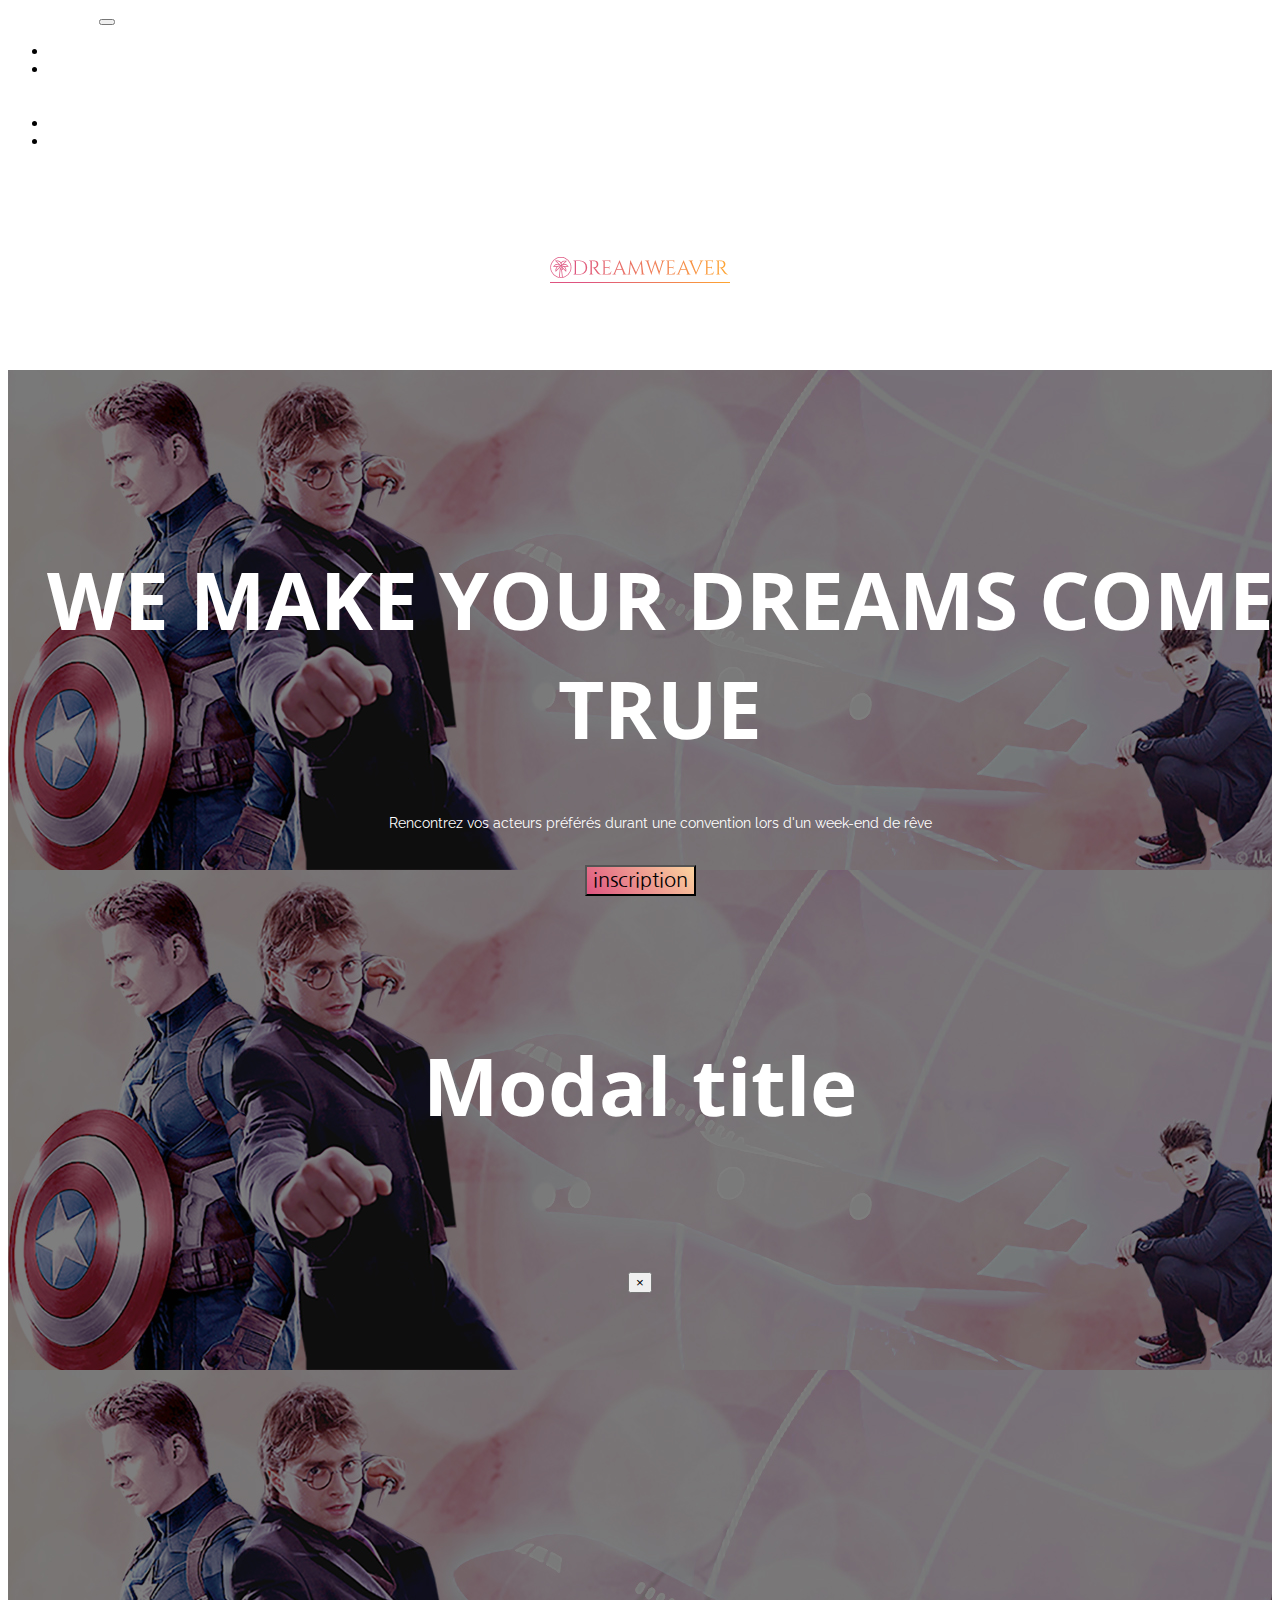
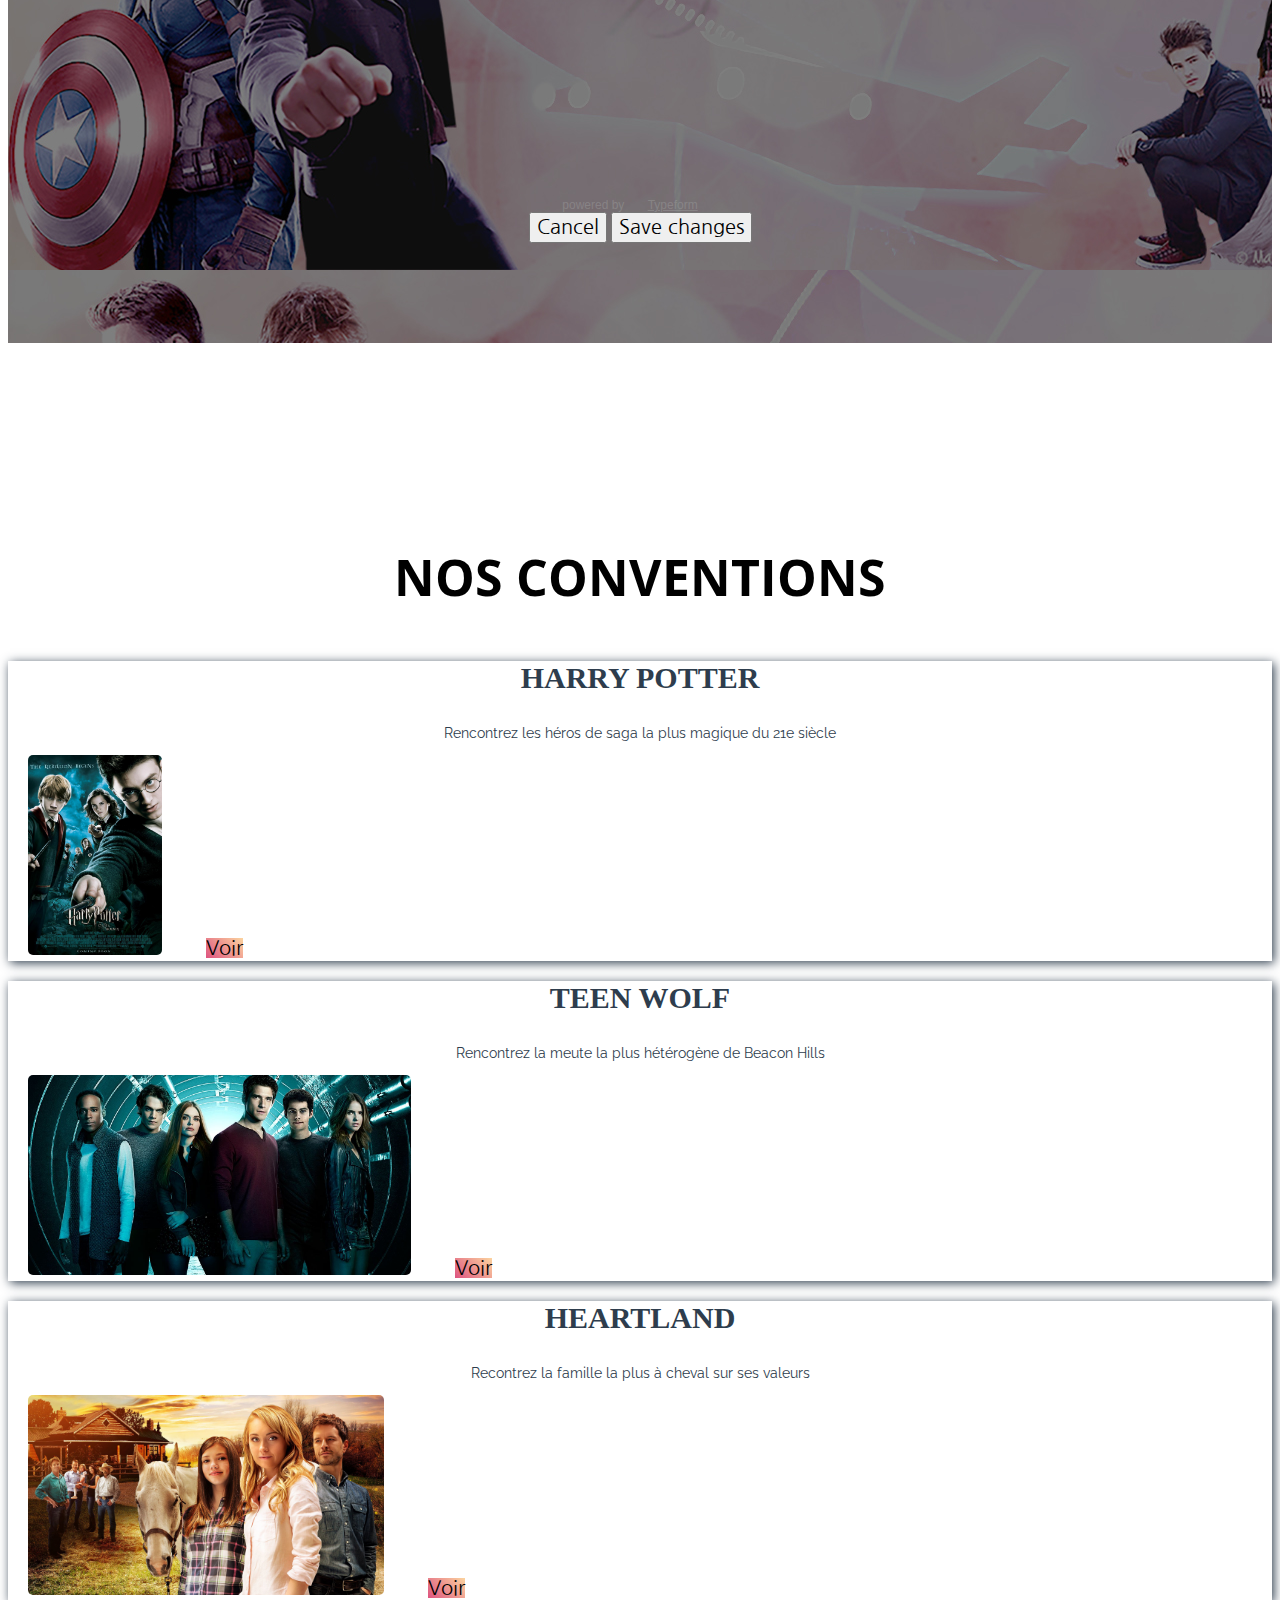
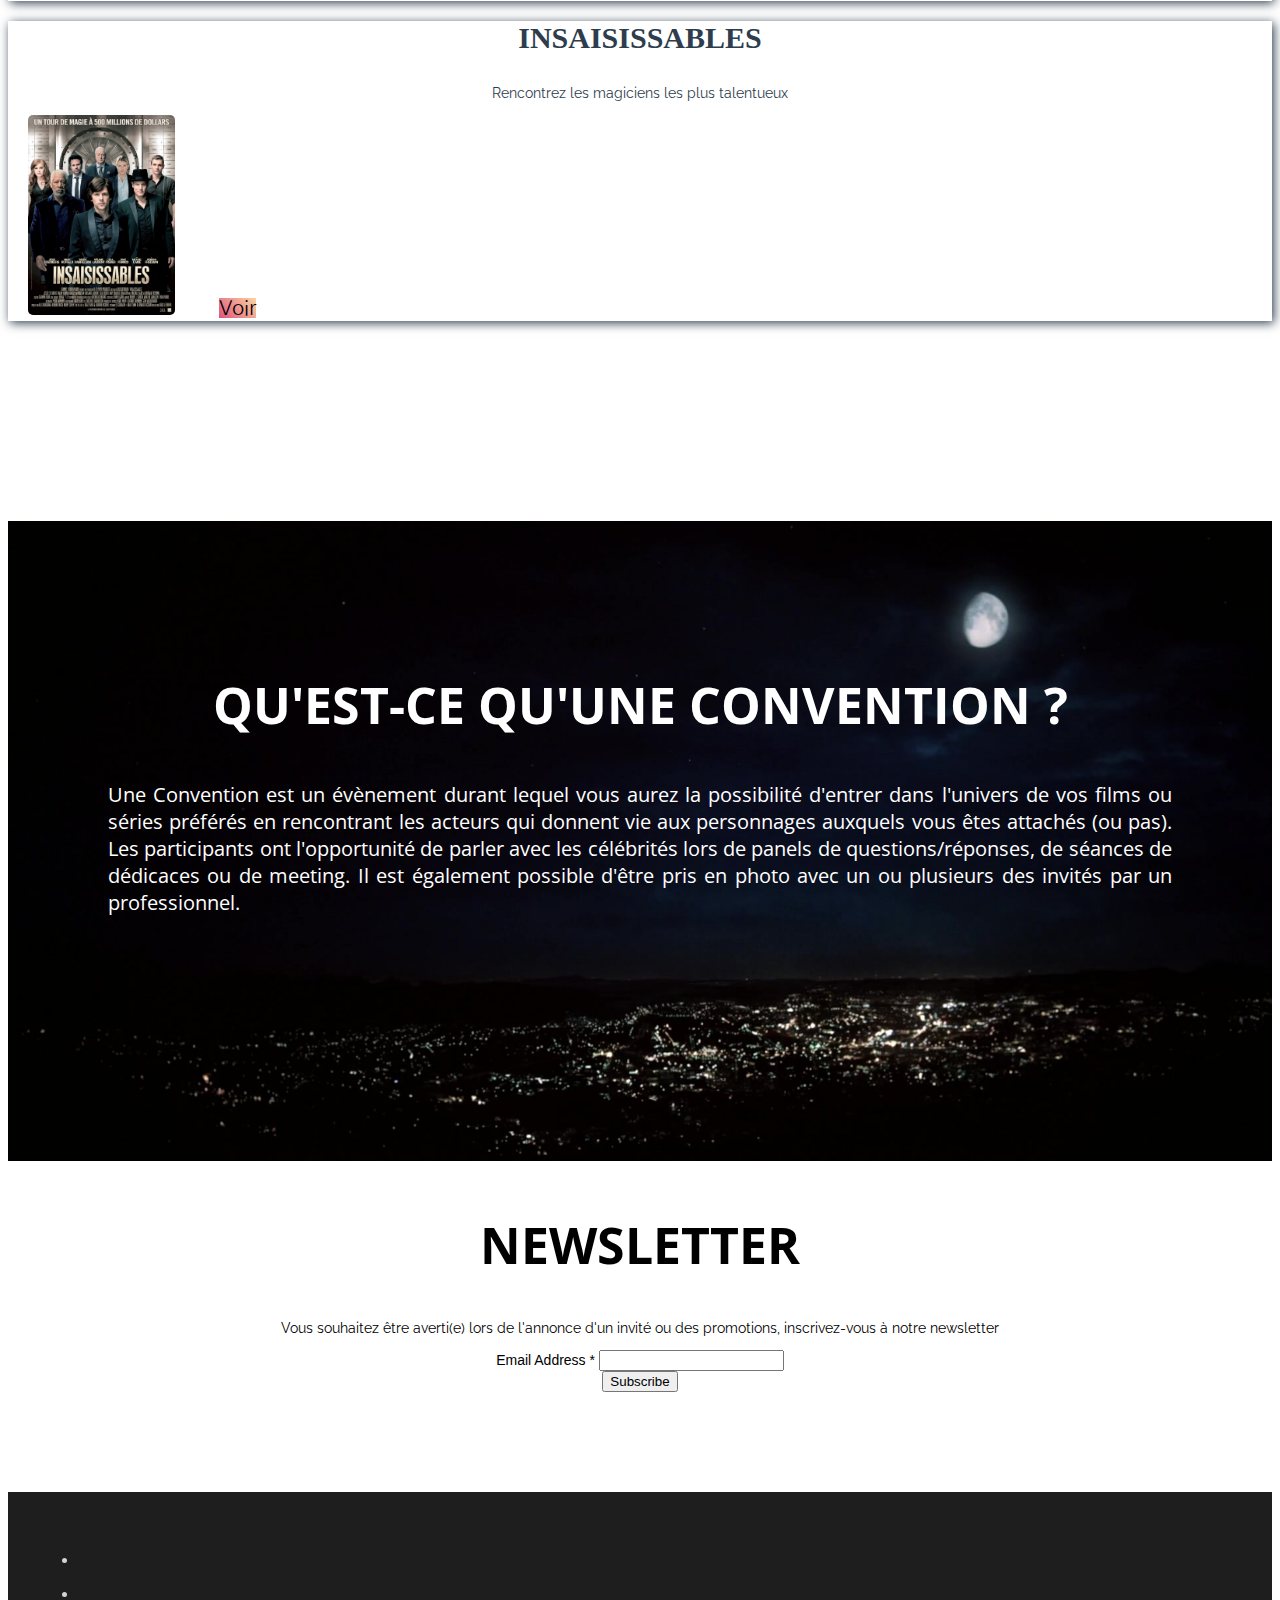
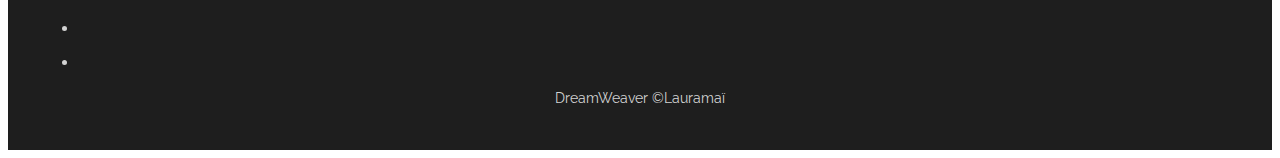
==== commit b295eff6: "Update8" ====
--- a/index.html
+++ b/index.html
@@ -94,7 +94,9 @@
 
   <div id="anchor1">
 
+    <div class="convention">
     <h2> NOS CONVENTIONS</h2>
+    </div>
 
     <div class="container">
       <div class="row">
@@ -147,8 +149,9 @@
 
       <p class="definition">Une Convention est un évènement durant lequel vous aurez la possibilité d'entrer dans l'univers de vos films ou séries préférés en rencontrant les acteurs qui donnent vie aux personnages auxquels vous êtes attachés (ou pas). Les participants ont l'opportunité de parler avec les célébrités lors de panels de questions/réponses, de séances de dédicaces ou de meeting. Il est également possible d'être pris en photo avec un ou plusieurs des invités par un professionnel.</p>
 
-      <a href="FAQ.html" class="btn btn-light" > F.A.Q </a>
-
+      <div class="text-center">
+            <a href="FAQ.html" class="btn btn-light" > F.A.Q </a>
+      </div>
     </div>
   </div>
 
@@ -161,7 +164,7 @@
 
   <div class="formulaire">
         <!-- Begin Mailchimp Signup Form -->
-        <link href="//cdn-images.mailchimp.com/embedcode/classic-10_7.css" rel="stylesheet" type="text/css">
+        <link href="https://cdn-images.mailchimp.com/embedcode/classic-10_7.css" rel="stylesheet" type="text/css">
         <style type="text/css">
           #mc_embed_signup{background:#fff; clear:left; font:14px Helvetica,Arial,sans-serif; }
           /* Add your own Mailchimp form style overrides in your site stylesheet or in this style block.
@@ -180,12 +183,16 @@
             <div class="response" id="mce-error-response" style="display:none"></div>
             <div class="response" id="mce-success-response" style="display:none"></div>
           </div>    <!-- real people should not fill this in and expect good things - do not remove this or risk form bot signups-->
-            <div style="position: absolute; left: -5000px;" aria-hidden="true"><input type="text" name="b_7b00510c1316c2a88163feda2_d423fafced" tabindex="-1" value=""></div>
-            <div class="clear"><input type="submit" value="Subscribe" name="subscribe" id="mc-embedded-subscribe" class="button"></div>
+            <div style="position: absolute; left: -5000px;" aria-hidden="true">
+              <input type="text" name="b_7b00510c1316c2a88163feda2_d423fafced" tabindex="-1" value="">
+            </div>
+            <div class="clear">
+              <input type="submit" value="Subscribe" name="subscribe" id="mc-embedded-subscribe" class="button"></div>
             </div>
         </form>
         </div>
-        <script type='text/javascript' src='//s3.amazonaws.com/downloads.mailchimp.com/js/mc-validate.js'></script><script type='text/javascript'>(function($) {window.fnames = new Array(); window.ftypes = new Array();fnames[0]='EMAIL';ftypes[0]='email';fnames[1]='FNAME';ftypes[1]='text';fnames[2]='LNAME';ftypes[2]='text';fnames[3]='ADDRESS';ftypes[3]='address';fnames[4]='PHONE';ftypes[4]='phone';fnames[5]='BIRTHDAY';ftypes[5]='birthday';}(jQuery));var $mcj = jQuery.noConflict(true);</script>
+        <script type='text/javascript' src='//s3.amazonaws.com/downloads.mailchimp.com/js/mc-validate.js'></script>
+        <script type='text/javascript'>(function($) {window.fnames = new Array(); window.ftypes = new Array();fnames[0]='EMAIL';ftypes[0]='email';fnames[1]='FNAME';ftypes[1]='text';fnames[2]='LNAME';ftypes[2]='text';fnames[3]='ADDRESS';ftypes[3]='address';fnames[4]='PHONE';ftypes[4]='phone';fnames[5]='BIRTHDAY';ftypes[5]='birthday';}(jQuery));var $mcj = jQuery.noConflict(true);</script>
         <!--End mc_embed_signup-->
   </div>
   </div>
--- a/style.css
+++ b/style.css
@@ -34,8 +34,12 @@
 
 #anchor1 {
 	margin-top: 200px;
-}
-
+	margin-bottom: 200px;
+}
+
+.convention {
+	margin-bottom: 50px;
+}
 
 h1 {
 	font-size:80px;
@@ -92,6 +96,7 @@
 .card {
 	color: #2e3d4d;
 	margin-bottom: 20px;
+	box-shadow: 2px 2px 10px;
 
 }
 
@@ -229,12 +234,15 @@
 }
 
 .formulaire {
-	text-align: center
+	text-align: center;
 }
 
 .accordion {
 	margin-top: 60px;
 }
 
-
-
+.billetterie {
+	text-align: center;
+}
+
+
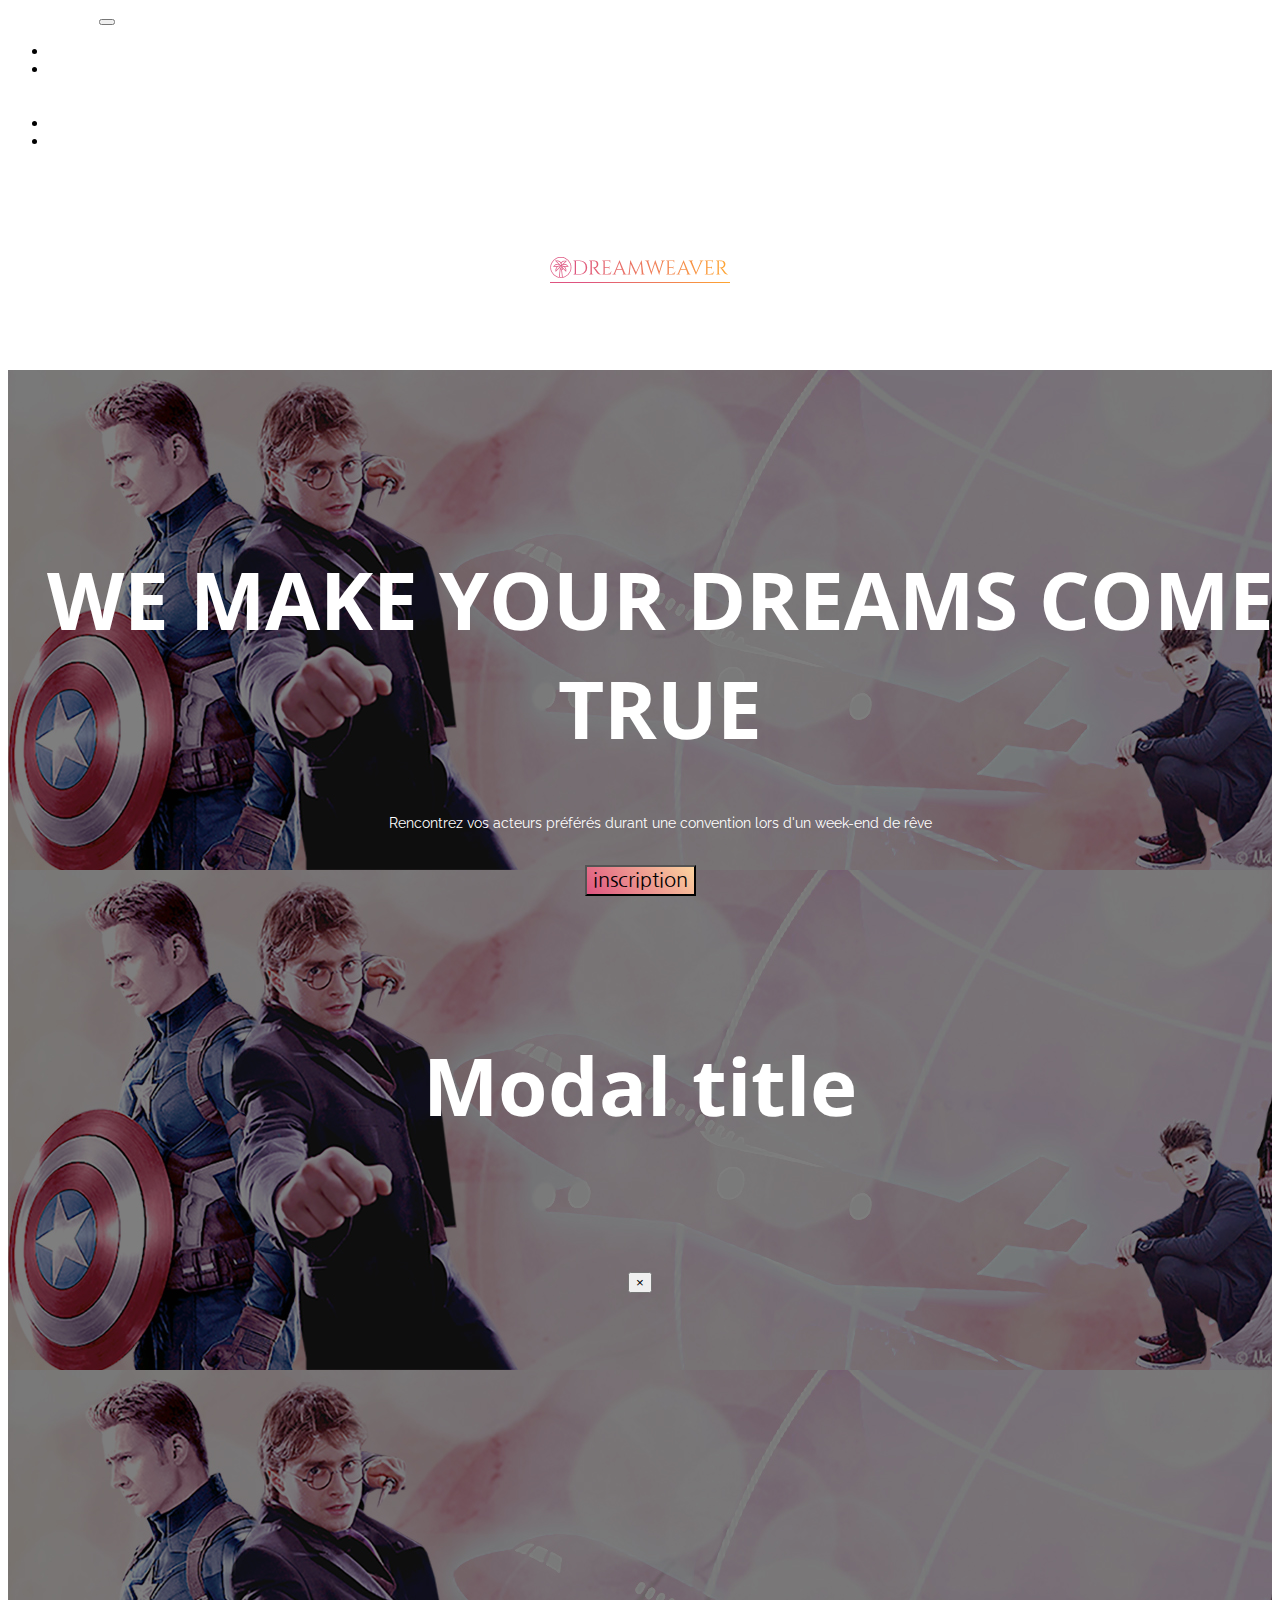
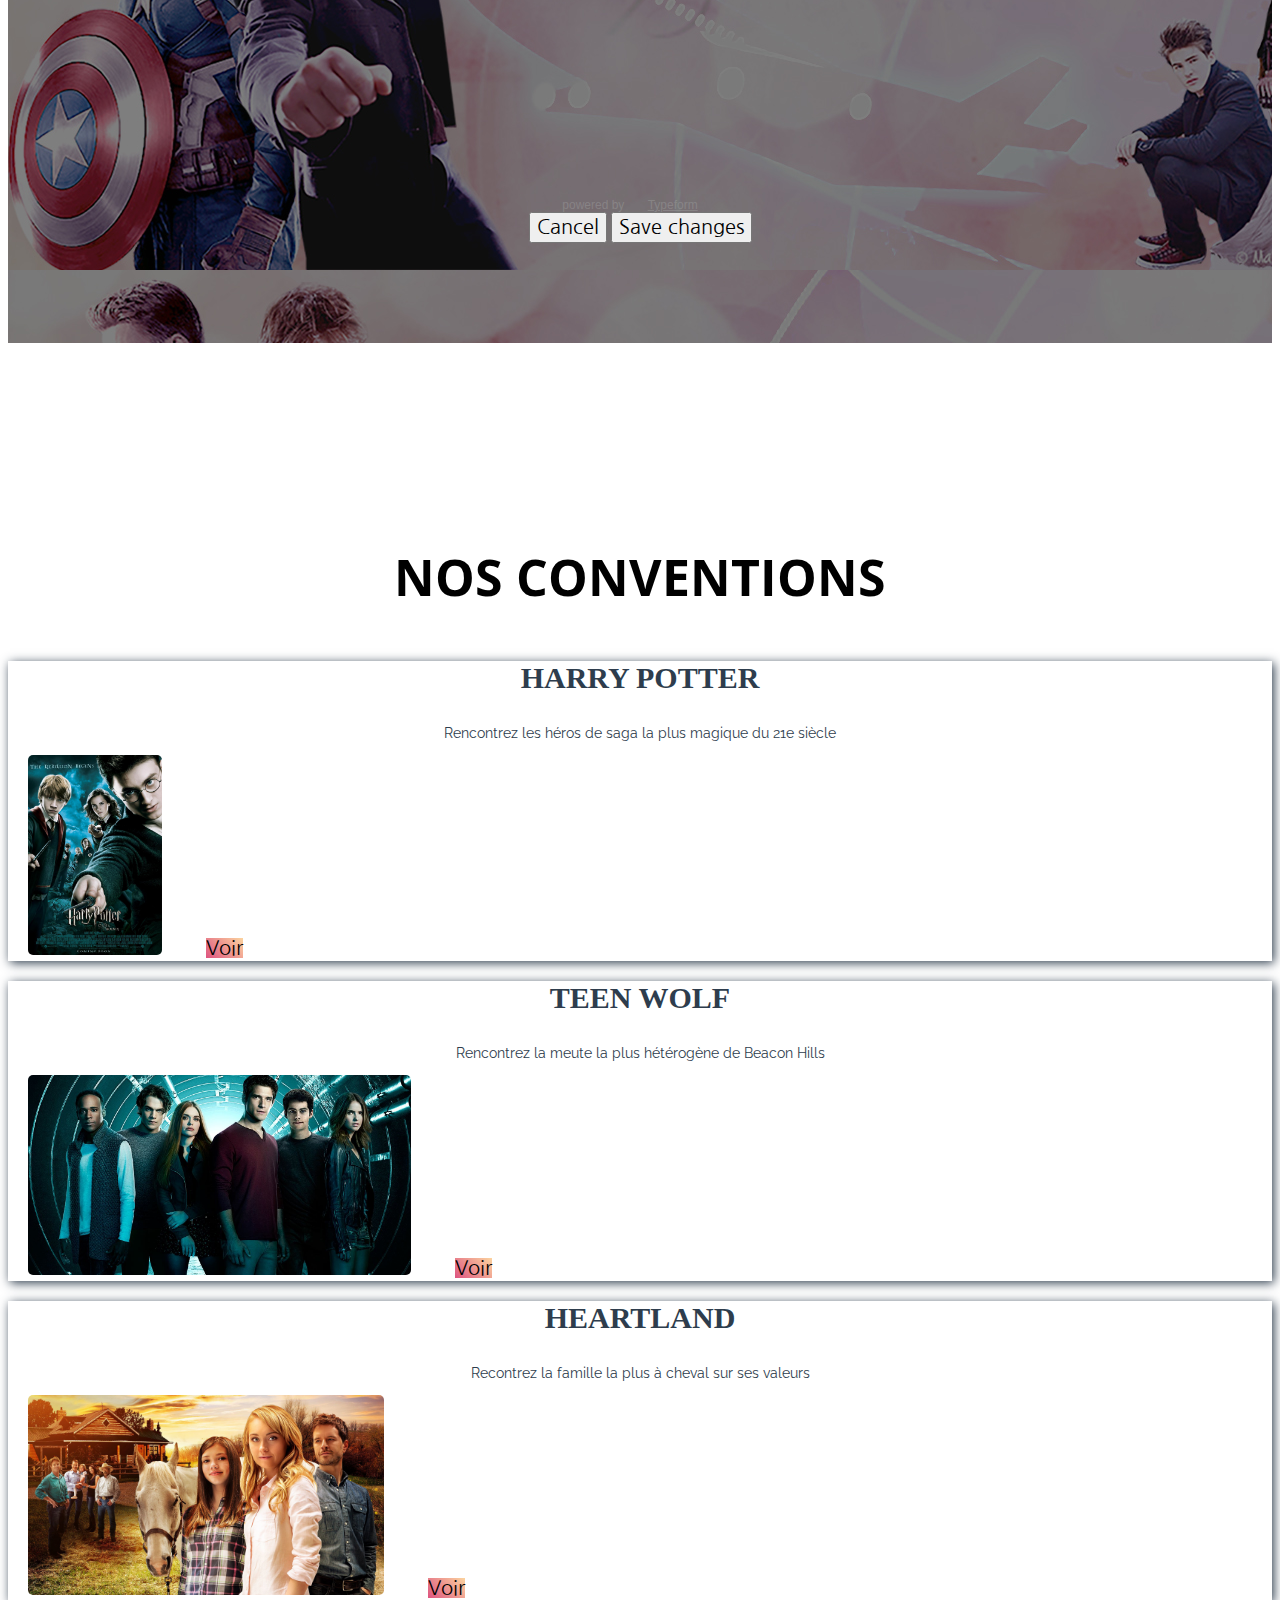
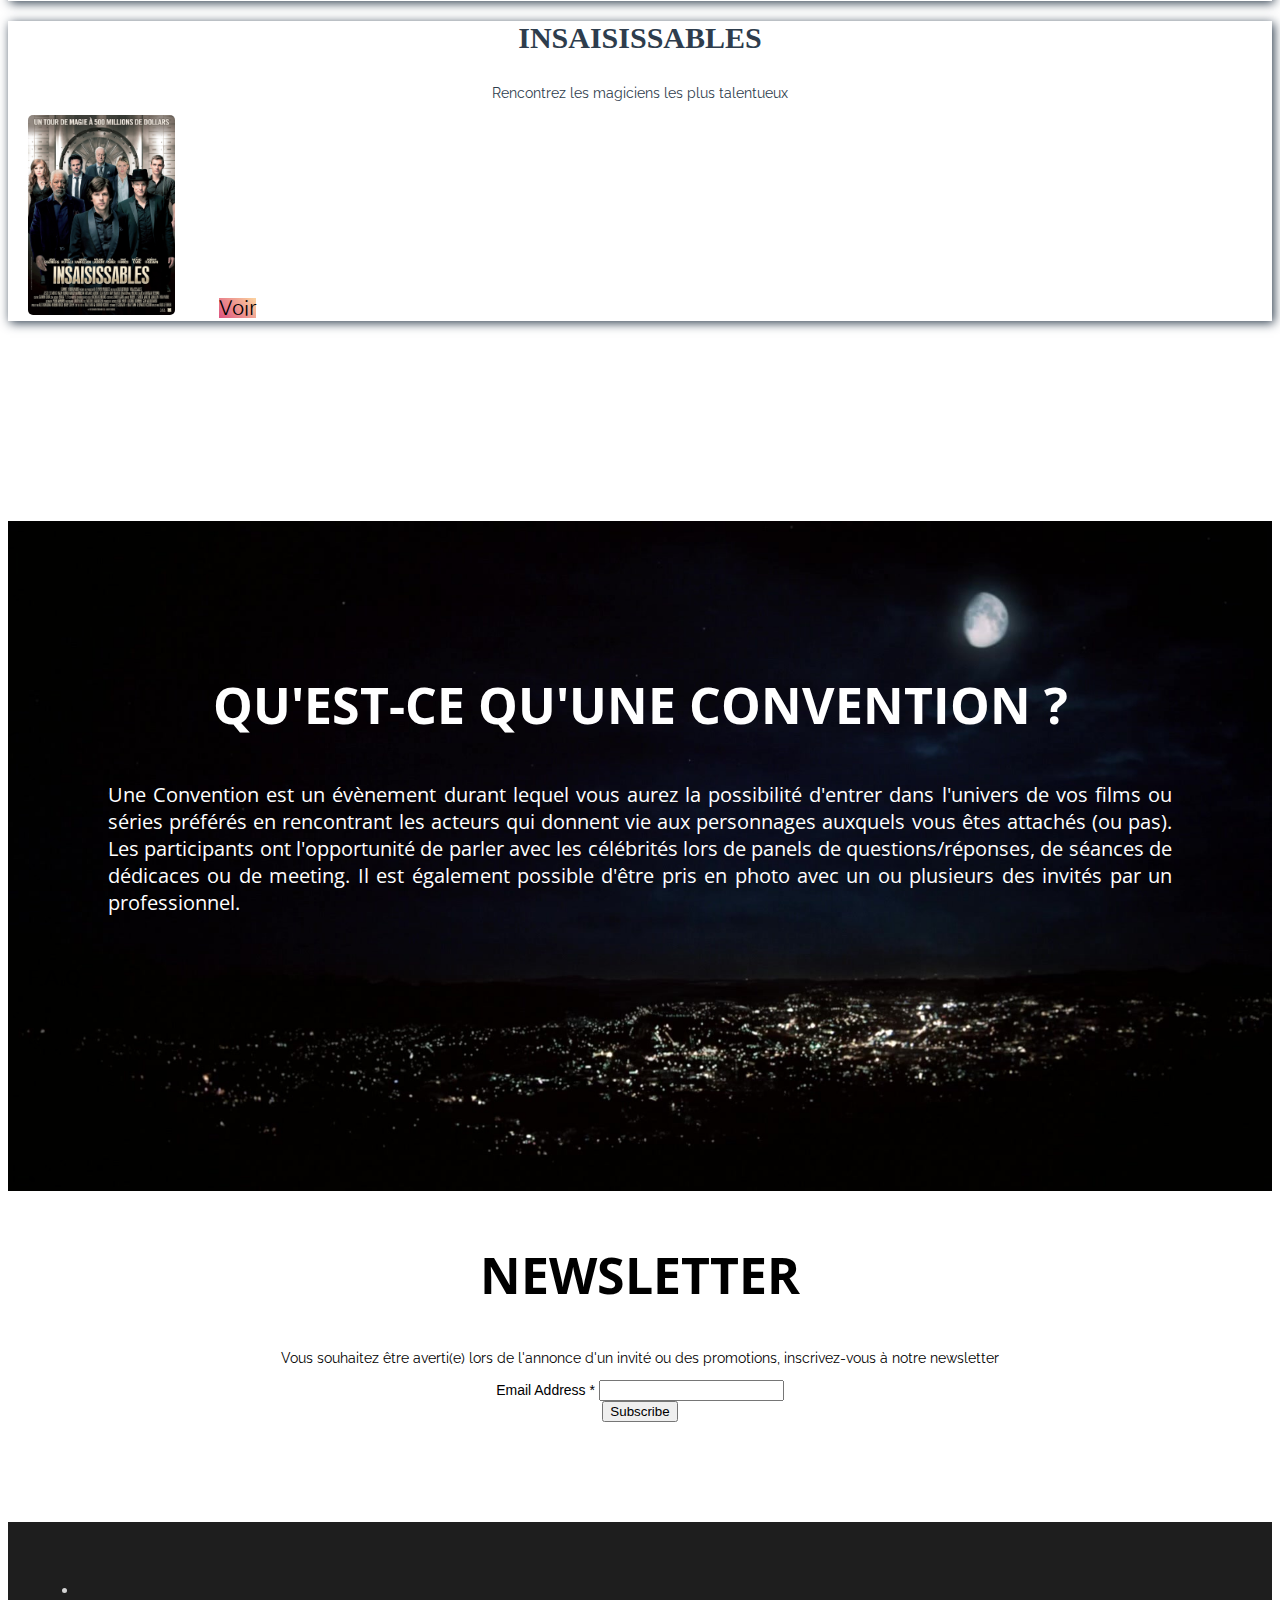
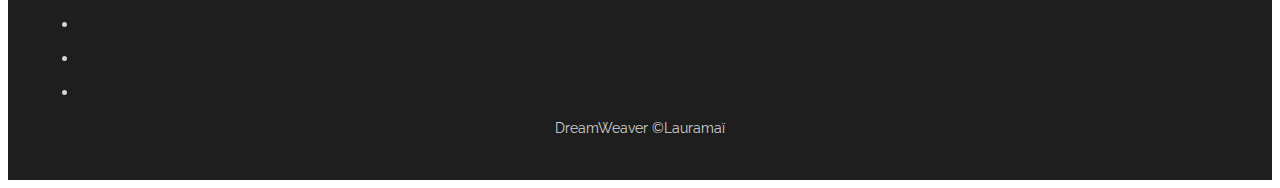
==== commit 4d6645b4: "Update9" ====
--- a/index.html
+++ b/index.html
@@ -77,7 +77,9 @@
               </button>
             </div>
             <div class="modal-body">
-              <div class="typeform-widget" data-url="https://lauramamichel.typeform.com/to/iU14WU" style="width: 100%; height: 500px;"></div> <script> (function() { var qs,js,q,s,d=document, gi=d.getElementById, ce=d.createElement, gt=d.getElementsByTagName, id="typef_orm", b="https://embed.typeform.com/"; if(!gi.call(d,id)) { js=ce.call(d,"script"); js.id=id; js.src=b+"embed.js"; q=gt.call(d,"script")[0]; q.parentNode.insertBefore(js,q) } })() </script> <div style="font-family: Sans-Serif;font-size: 12px;color: #999;opacity: 0.5; padding-top: 5px;"> powered by <a href="https://admin.typeform.com/signup?utm_campaign=iU14WU&utm_source=typeform.com-12785813-Basic&utm_medium=typeform&utm_content=typeform-embedded-poweredbytypeform&utm_term=EN" style="color: #999" target="_blank">Typeform</a> </div>
+              <div class="typeform-widget" data-url="https://lauramamichel.typeform.com/to/iU14WU" style="width: 100%; height: 500px;"></div> 
+              <script> (function() { var qs,js,q,s,d=document, gi=d.getElementById, ce=d.createElement, gt=d.getElementsByTagName, id="typef_orm", b="https://embed.typeform.com/"; if(!gi.call(d,id)) { js=ce.call(d,"script"); js.id=id; js.src=b+"embed.js"; q=gt.call(d,"script")[0]; q.parentNode.insertBefore(js,q) } })() </script> 
+              <div style="font-family: Sans-Serif;font-size: 12px;color: #999;opacity: 0.5; padding-top: 5px;"> powered by <a href="https://admin.typeform.com/signup?utm_campaign=iU14WU&utm_source=typeform.com-12785813-Basic&utm_medium=typeform&utm_content=typeform-embedded-poweredbytypeform&utm_term=EN" style="color: #999" target="_blank">Typeform</a> </div>
             </div>
             <div class="modal-footer">
               <button type="button" class="btn btn-secondary" data-dismiss="modal">Cancel</button>
@@ -95,7 +97,7 @@
   <div id="anchor1">
 
     <div class="convention">
-    <h2> NOS CONVENTIONS</h2>
+      <h2> NOS CONVENTIONS</h2>
     </div>
 
     <div class="container">
--- a/style.css
+++ b/style.css
@@ -245,4 +245,7 @@
 	text-align: center;
 }
 
-
+.text-center {
+	margin-top: 50px;
+}
+
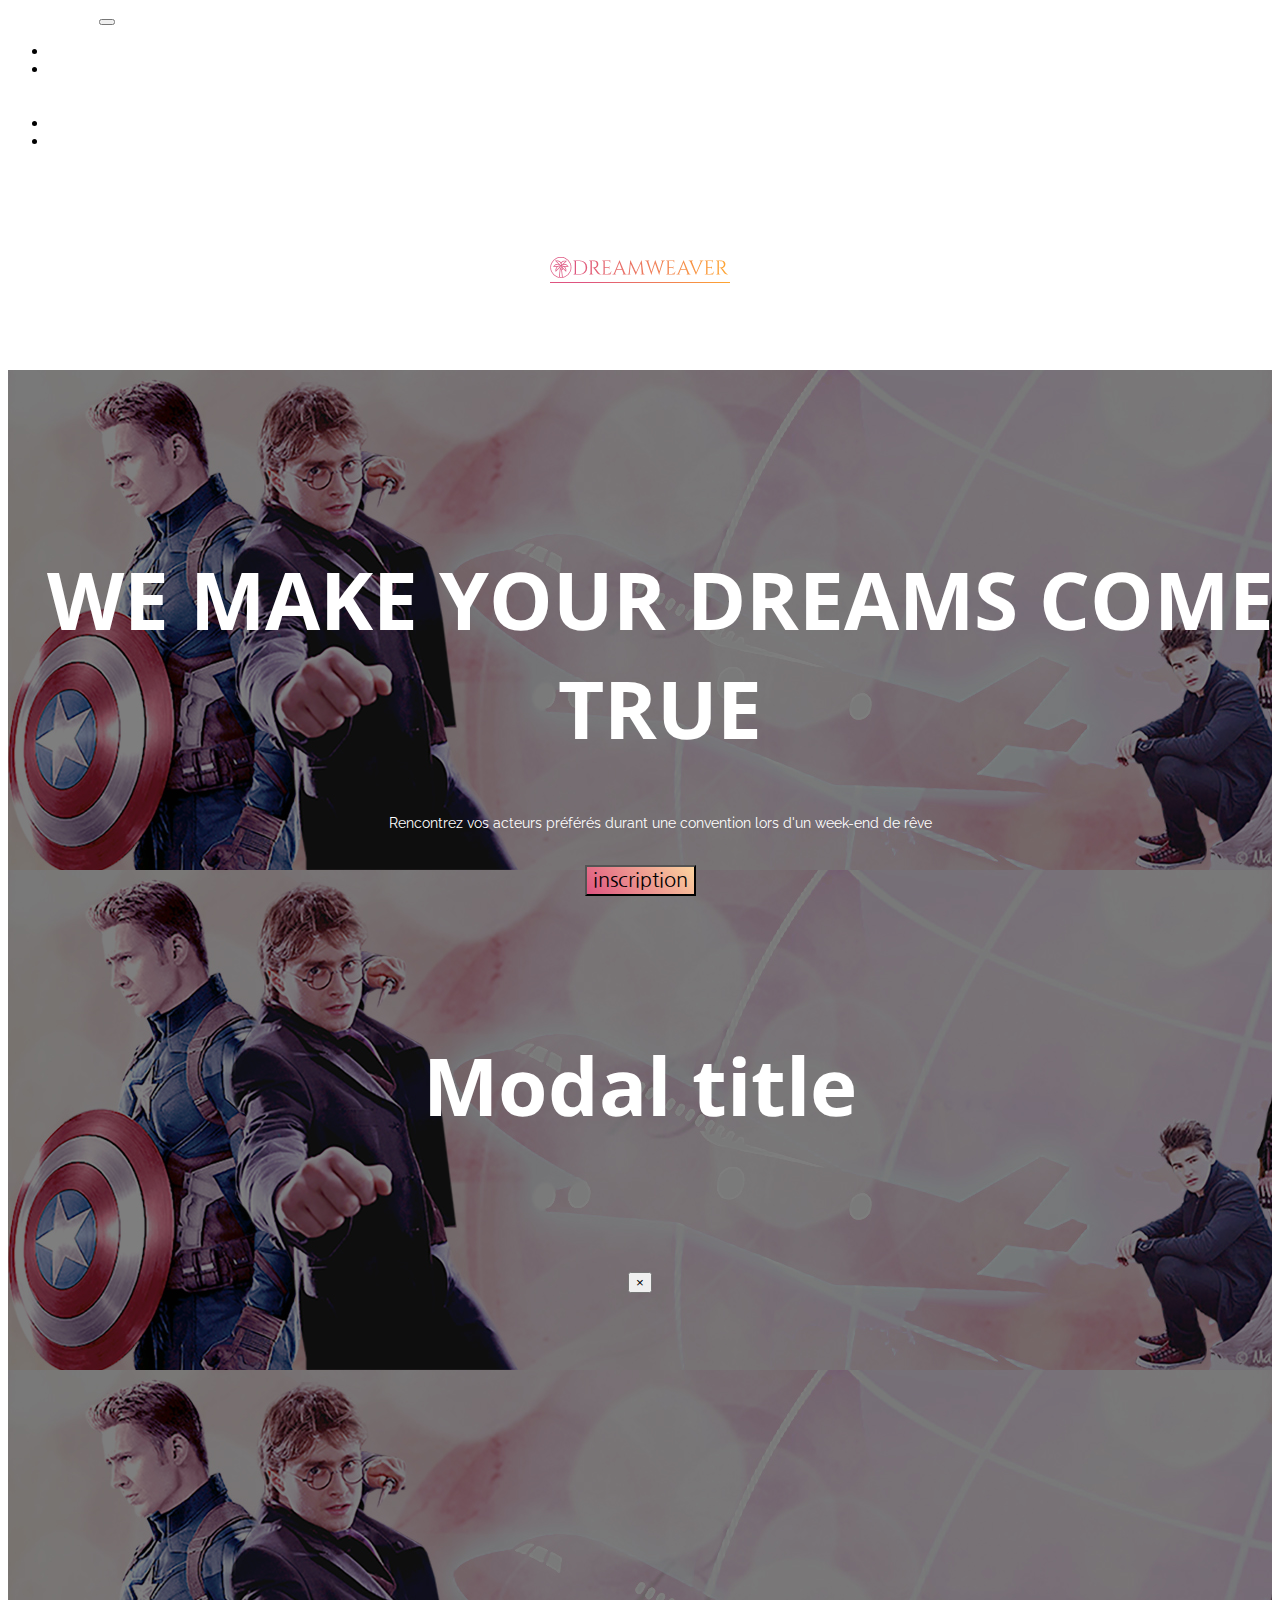
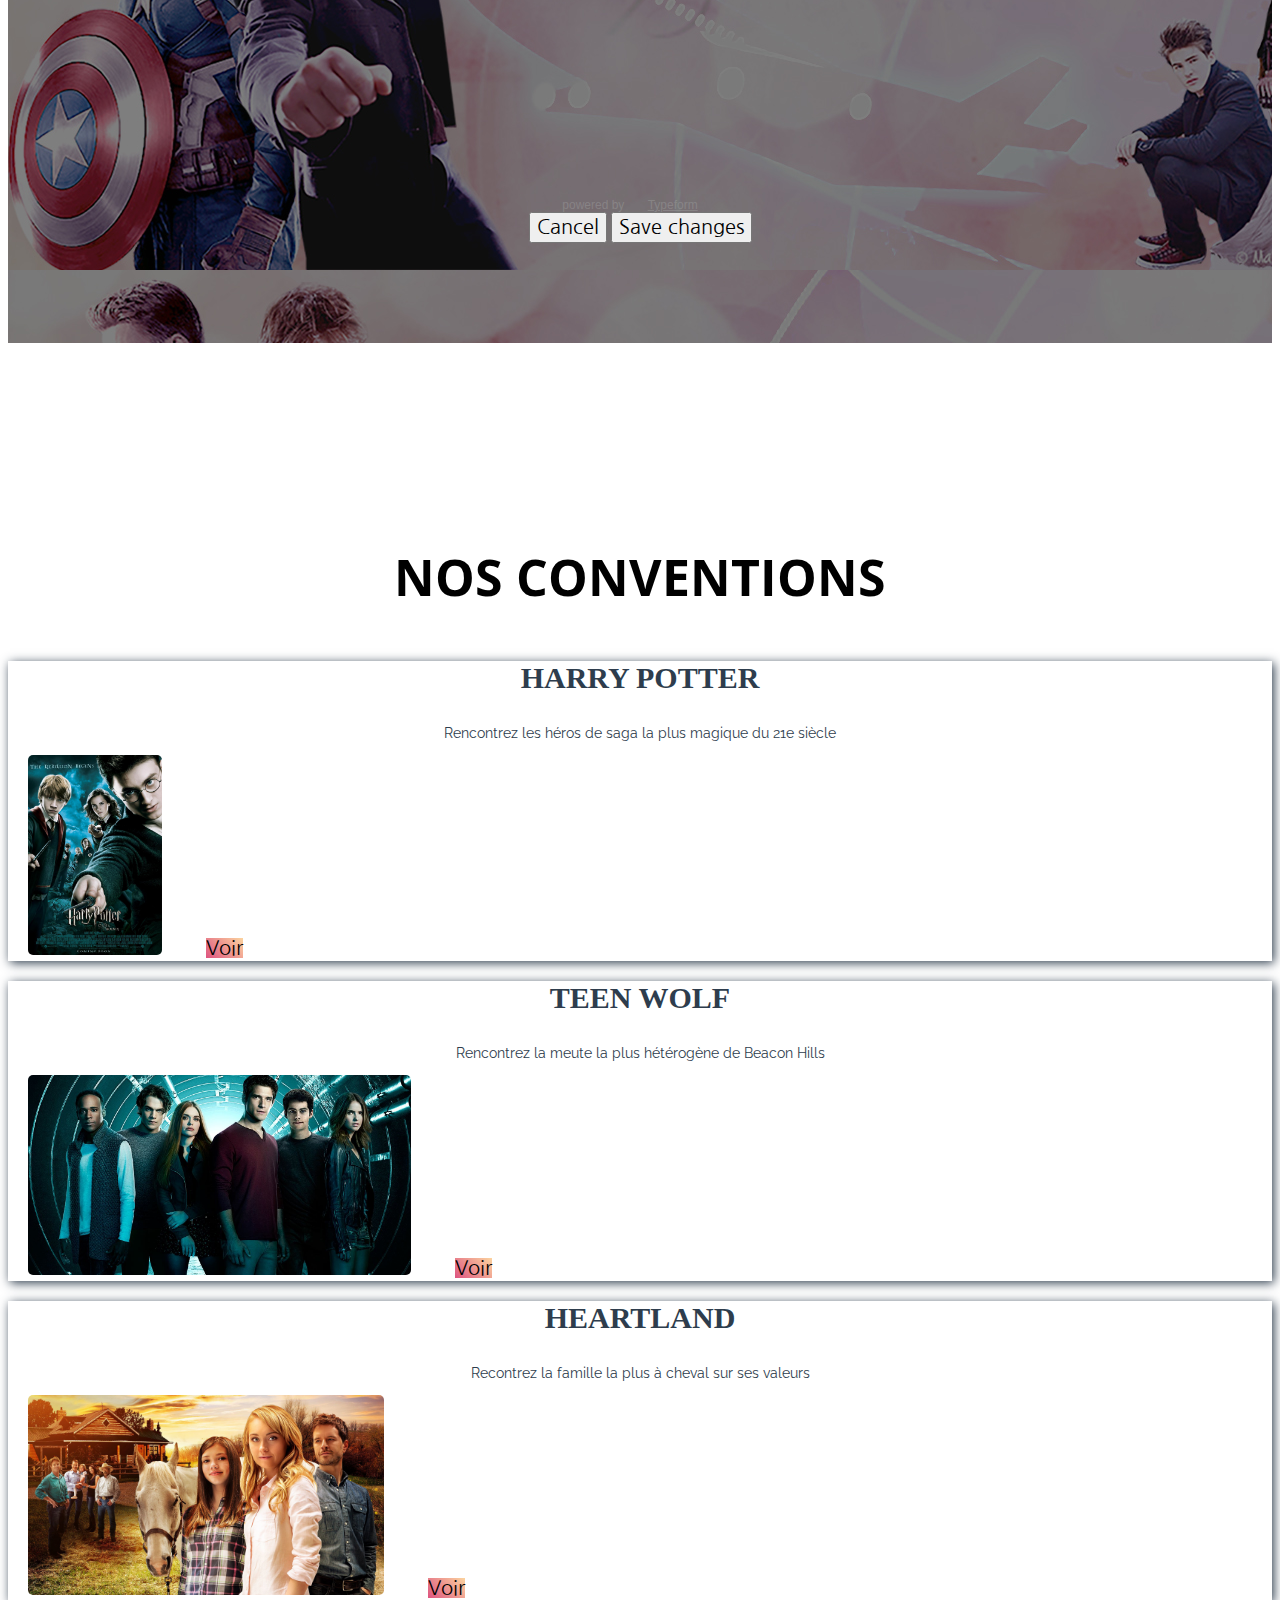
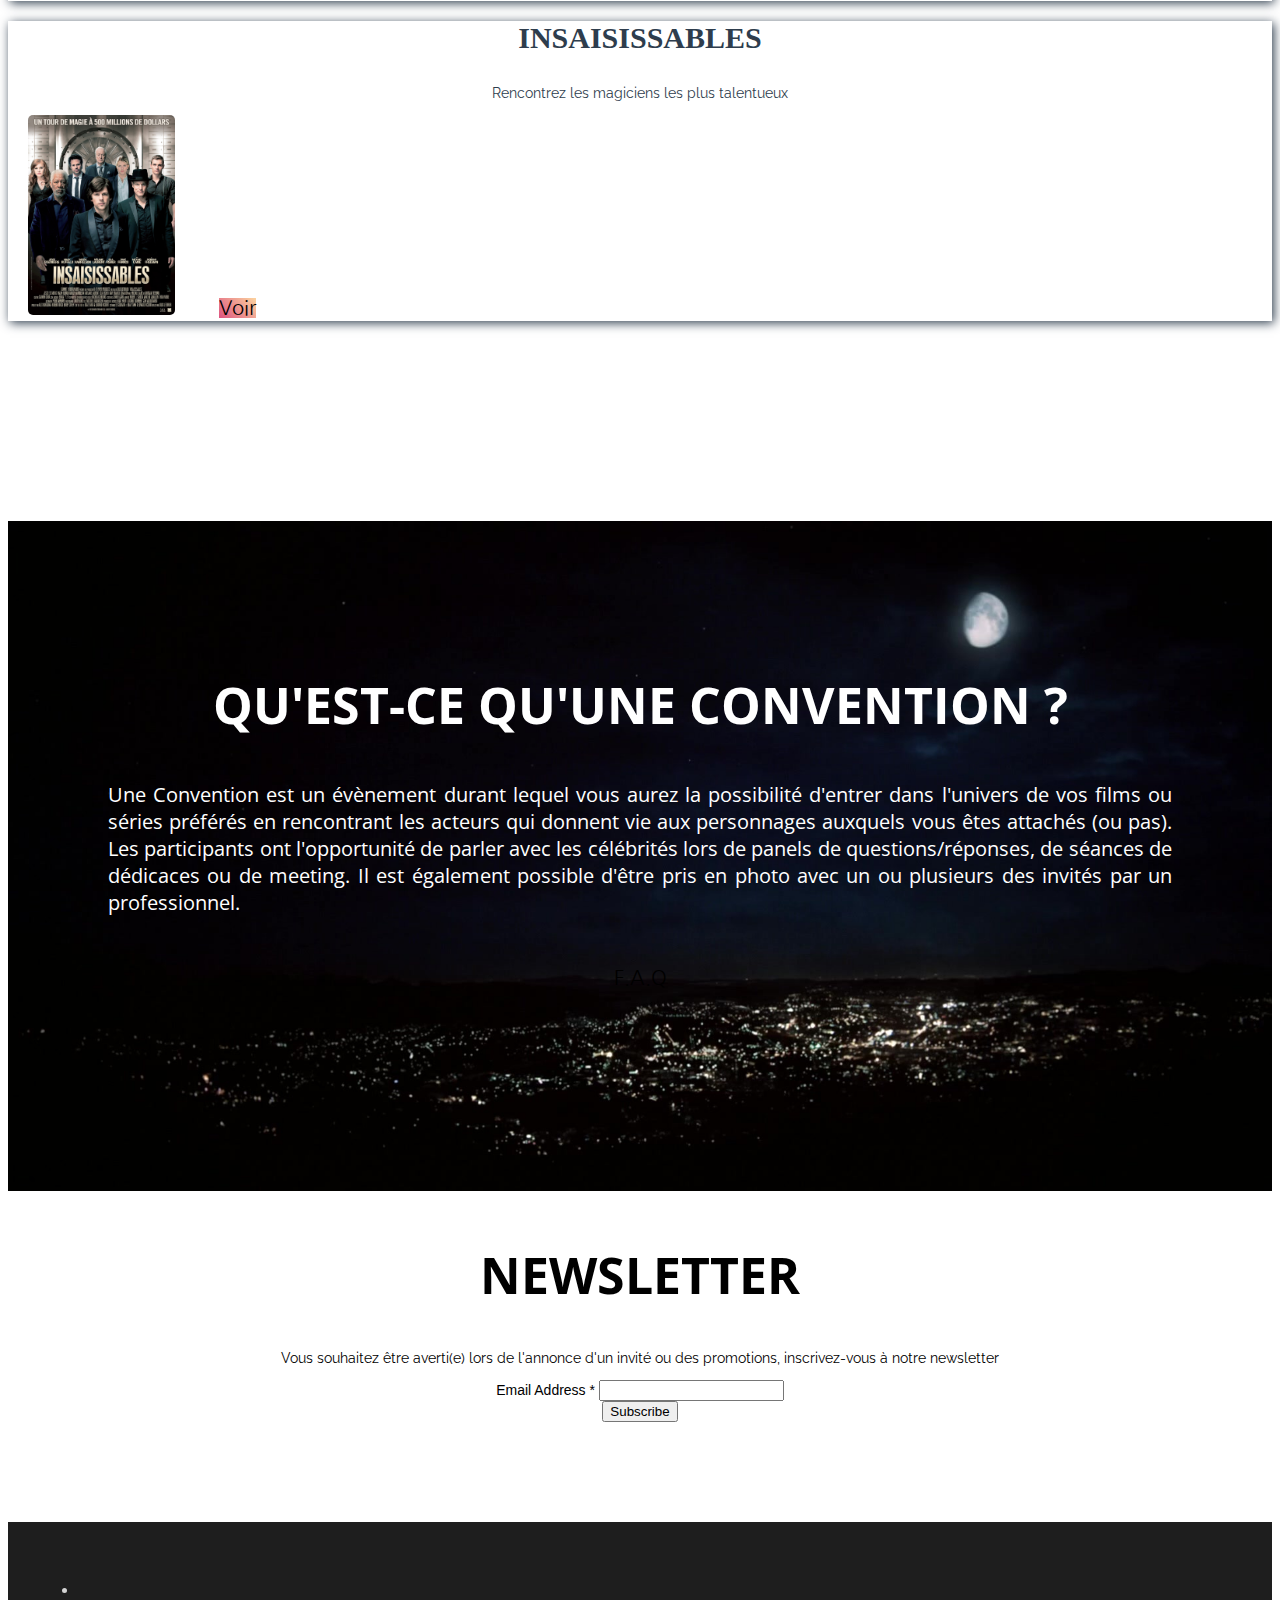
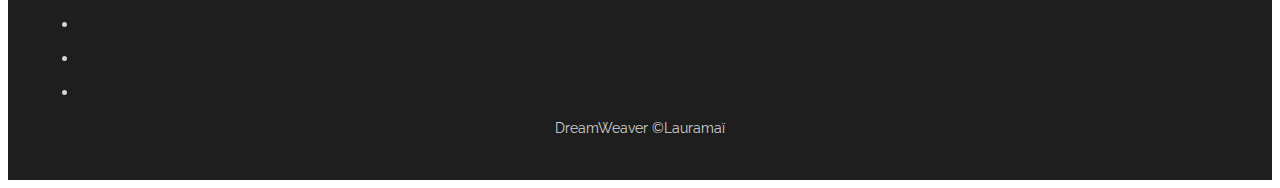
==== commit 09616326: "Update 13" ====
--- a/index.html
+++ b/index.html
@@ -31,9 +31,9 @@
           </a>
           <div class="dropdown-menu" aria-labelledby="navbarDropdownMenuLink">
             <a class="dropdown-item" href="harrypotter.html">Harry Potter</a>
-            <a class="dropdown-item" href="#">Heartland</a>
-            <a class="dropdown-item" href="#">Insaisissables</a>
-            <a class="dropdown-item" href="#">Teen Wolf</a>
+            <a class="dropdown-item" href="heartland.html">Heartland</a>
+            <a class="dropdown-item" href="insaisissables.html">Insaisissables</a>
+            <a class="dropdown-item" href="teenwolf.html">Teen Wolf</a>
           </div>
           </li>
             <a class="nav-link" href="#categorie2"> F.A.Q <span class="sr-only">(current)</span></a>
@@ -215,6 +215,9 @@
 <script src="https://cdnjs.cloudflare.com/ajax/libs/popper.js/1.14.3/umd/popper.min.js" integrity="sha384-ZMP7rVo3mIykV+2+9J3UJ46jBk0WLaUAdn689aCwoqbBJiSnjAK/l8WvCWPIPm49" crossorigin="anonymous"></script>
 <script src="https://stackpath.bootstrapcdn.com/bootstrap/4.1.3/js/bootstrap.min.js" integrity="sha384-ChfqqxuZUCnJSK3+MXmPNIyE6ZbWh2IMqE241rYiqJxyMiZ6OW/JmZQ5stwEULTy" crossorigin="anonymous"></script>
 
+<script>
+  
+</script>
 
 </body>
 </html>--- a/style.css
+++ b/style.css
@@ -247,5 +247,7 @@
 
 .text-center {
 	margin-top: 50px;
-}
-
+	text-align: center;
+	
+}
+
